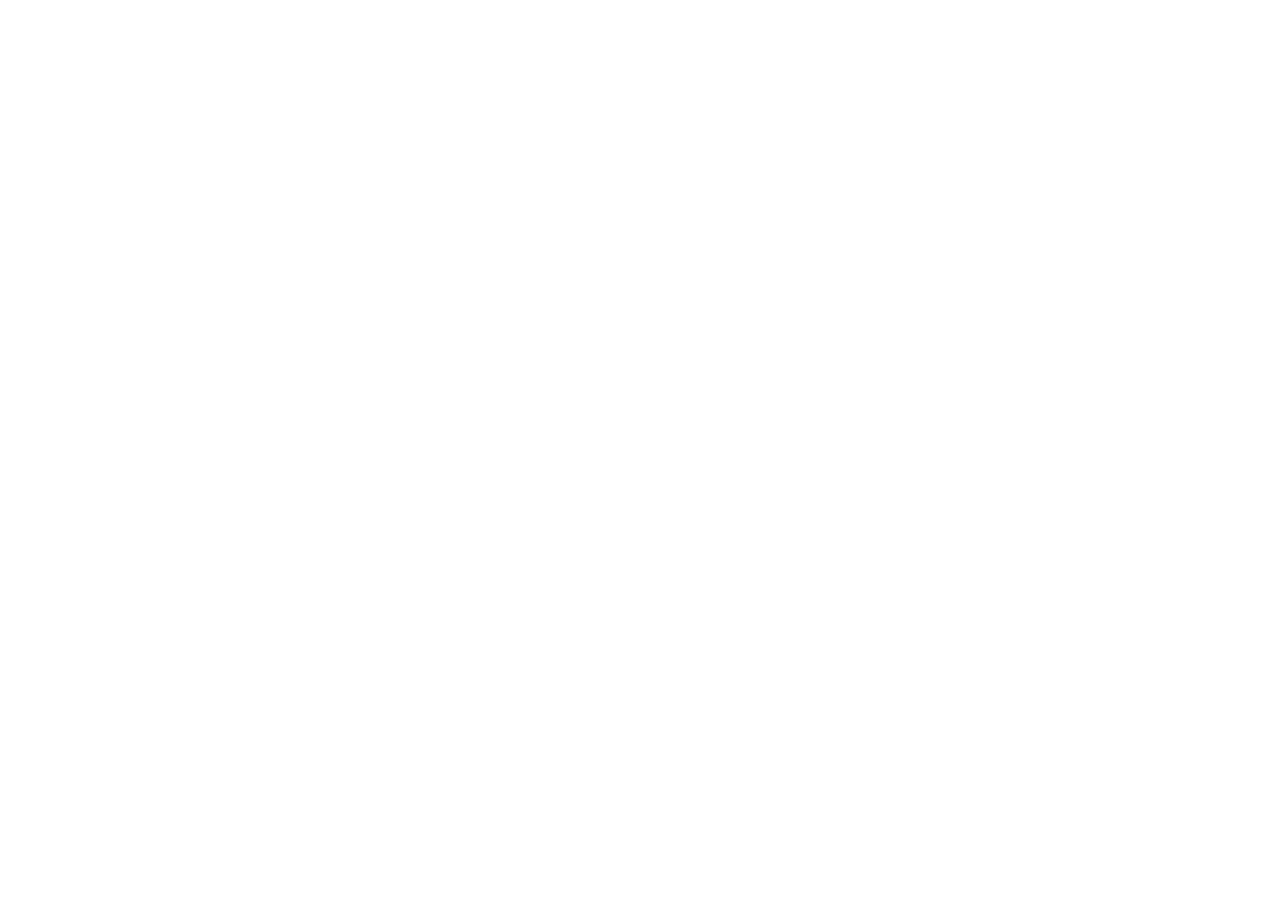
==== index.html @ 38dd838d "primeiro commit" ====
<!DOCTYPE html>
<html lang="pt-br">
<head>
    <meta charset="UTF-8">
    <meta name="viewport" content="width=device-width, initial-scale=1.0">
    <title>COFFEE_SHOP</title>
</head>
<body>
    
</body>
</html>
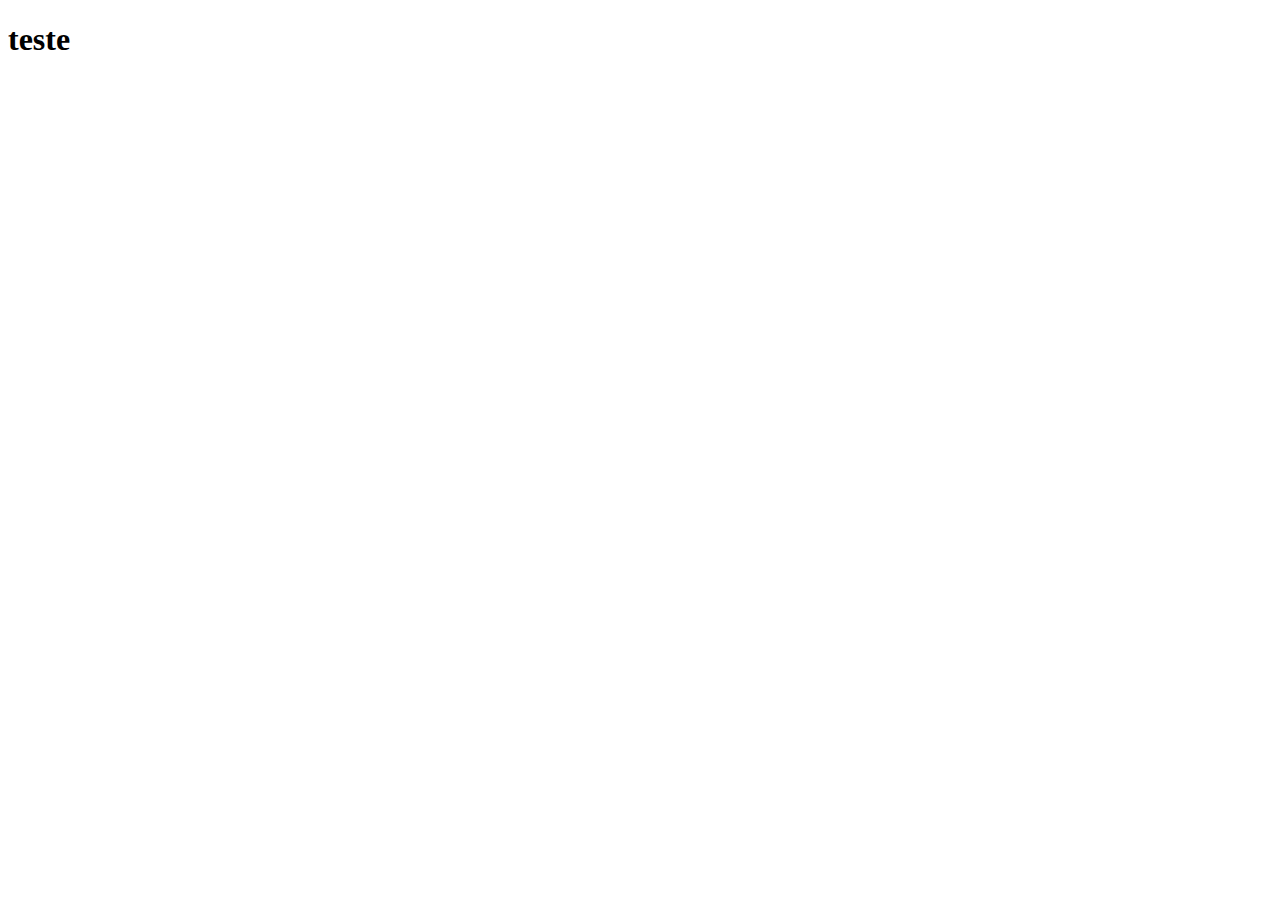
==== commit bbed0dea: "Update index.html" ====
--- a/index.html
+++ b/index.html
@@ -6,6 +6,6 @@
     <title>COFFEE_SHOP</title>
 </head>
 <body>
-    
+    <h1>teste</h1>
 </body>
 </html>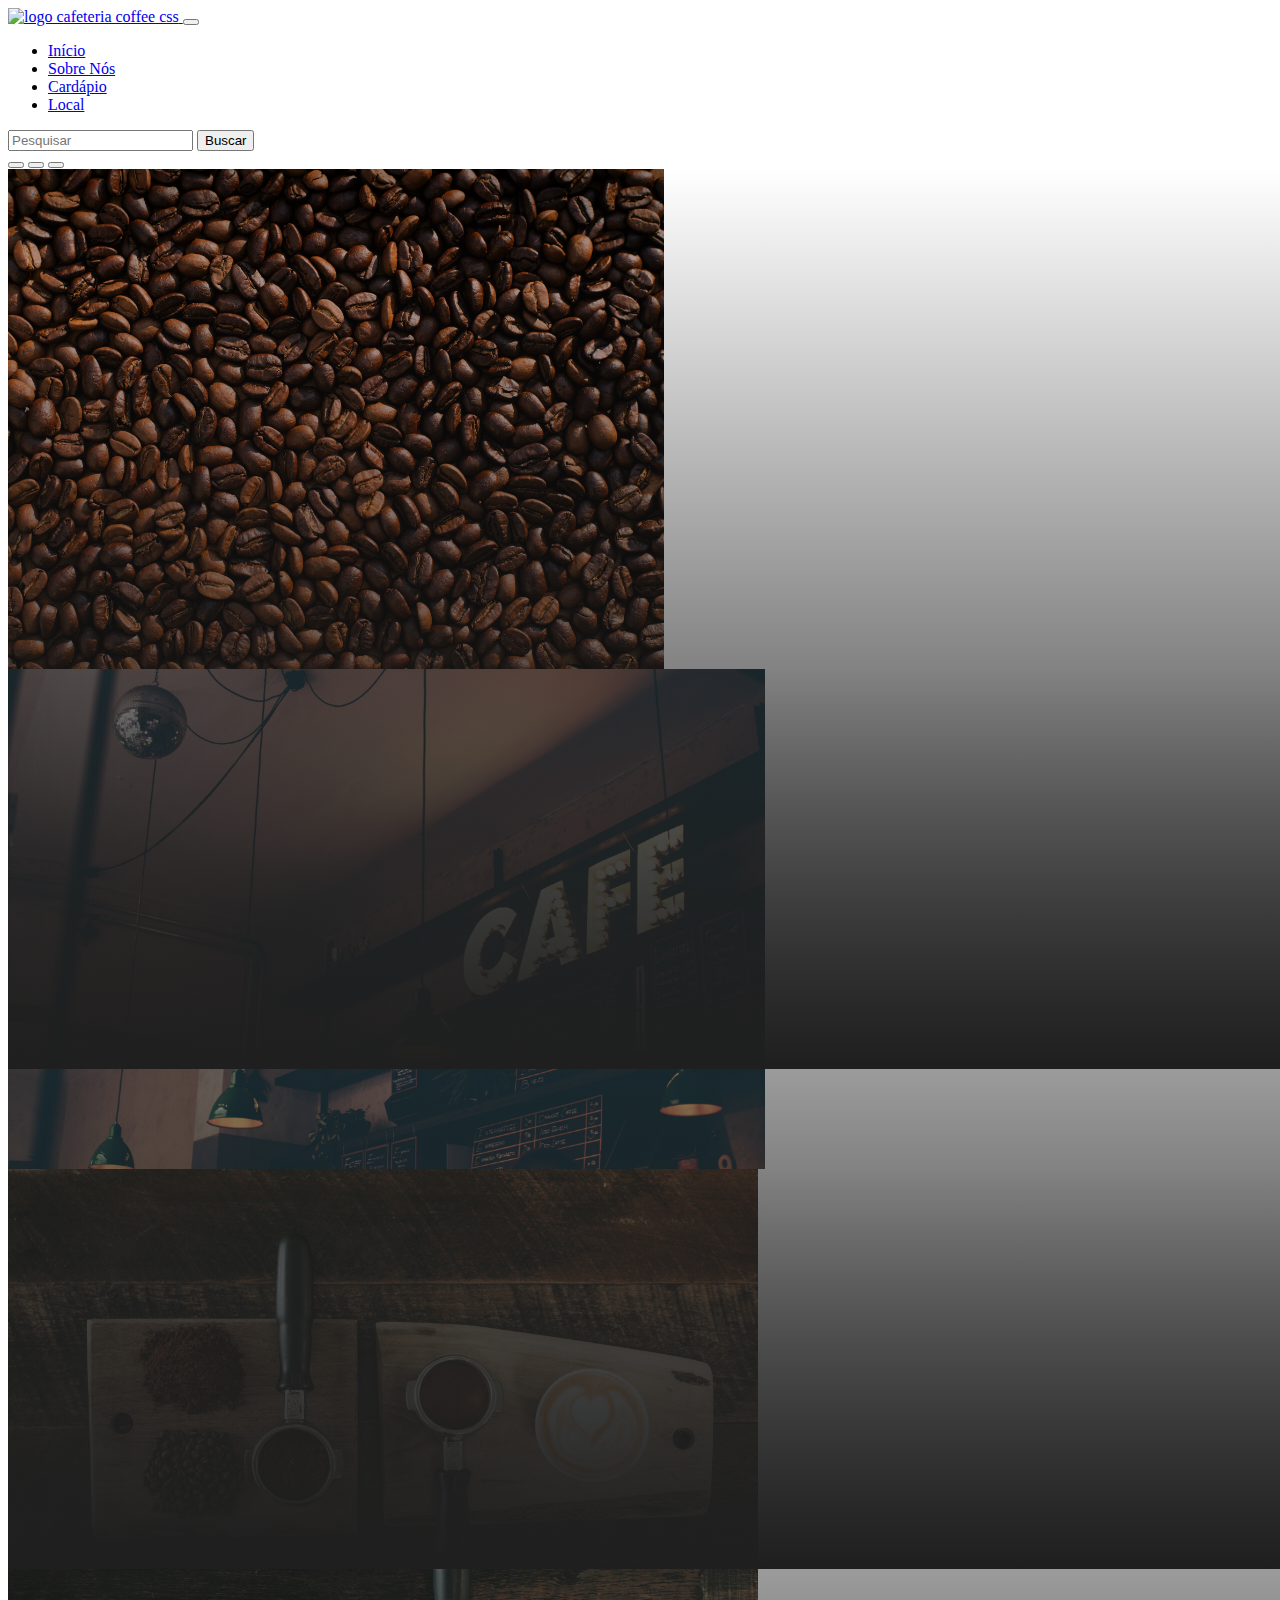
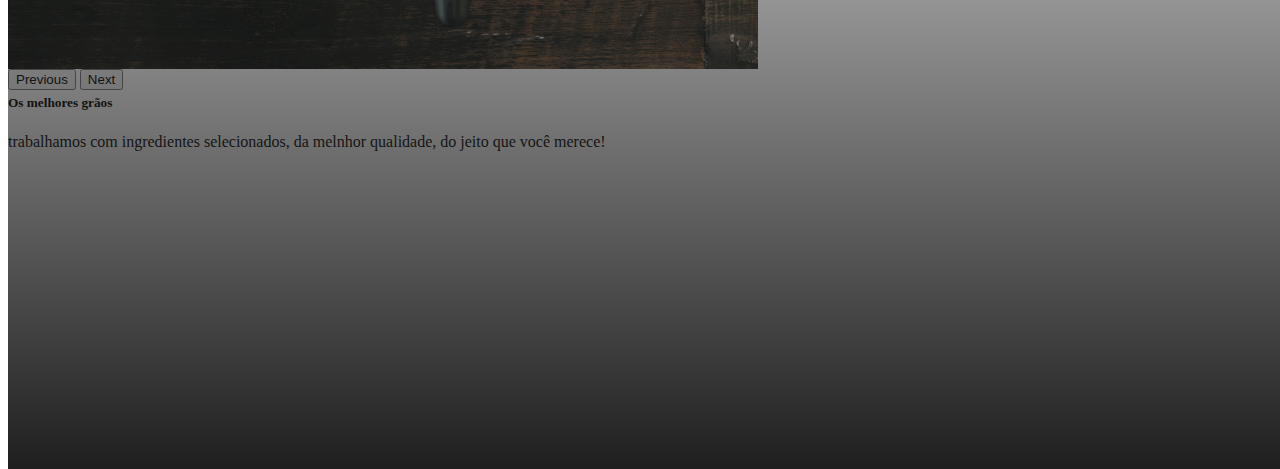
==== commit 29fc6a7d: "carousel add" ====
--- a/index.html
+++ b/index.html
@@ -1,11 +1,85 @@
-<!DOCTYPE html>
-<html lang="pt-br">
-<head>
-    <meta charset="UTF-8">
-    <meta name="viewport" content="width=device-width, initial-scale=1.0">
-    <title>COFFEE_SHOP</title>
-</head>
-<body>
-    <h1>teste</h1>
-</body>
+<!doctype html>
+<html lang="en">
+  <head>
+    <meta charset="utf-8">
+    <meta name="viewport" content="width=device-width, initial-scale=1">
+    <title>Coffee Shop</title>
+    <link href="https://cdn.jsdelivr.net/npm/bootstrap@5.3.2/dist/css/bootstrap.min.css" rel="stylesheet" integrity="sha384-T3c6CoIi6uLrA9TneNEoa7RxnatzjcDSCmG1MXxSR1GAsXEV/Dwwykc2MPK8M2HN" crossorigin="anonymous">
+    <link rel="stylesheet" href="assets/css/style.css">
+  </head>
+  <body>
+    <!--Navbar-->
+    <nav class="navbar navbar-expand-lg bg-body-tertiary ">
+        <div class="container-fluid">
+          <a class="navbar-brand" href="#">
+            <img src="assets/images/logo.png" alt="logo cafeteria coffee css">
+          </a>
+          <button class="navbar-toggler" type="button" data-bs-toggle="collapse" data-bs-target="#navbarSupportedContent" aria-controls="navbarSupportedContent" aria-expanded="false" aria-label="Toggle navigation">
+            <span class="navbar-toggler-icon"></span>
+          </button>
+          <div class="collapse navbar-collapse" id="navbarSupportedContent">
+            <ul class="navbar-nav me-auto mb-2 mb-lg-0">
+              <li class="nav-item">
+                <a class="nav-link active" aria-current="page" href="#">Início</a>
+              </li>
+              <li class="nav-item">
+                <a class="nav-link" href="#about">Sobre Nós</a>
+              </li>
+              <li class="nav-item">
+                <a class="nav-link" href="#menu">Cardápio</a>
+              </li>
+              <li class="nav-item">
+                <a class="nav-link" href="#local">Local</a>
+              </li>
+            </ul>
+            <form class="d-flex" role="search">
+              <input class="form-control me-2" type="search" placeholder="Pesquisar" aria-label="Pesquisar">
+              <button class="btn btn-primary" type="submit">Buscar</button>
+            </form>
+          </div>
+        </div>
+    </nav>
+    <!--carosel-->
+    <div id="carousel-coffee" class="carousel slide">
+      <div class="carousel-indicators">
+        <button type="button" data-bs-target="#carousel-coffee" data-bs-slide-to="0" class="active" aria-current="true" aria-label="Slide 1"></button>
+        <button type="button" data-bs-target="#carousel-coffee" data-bs-slide-to="1" aria-label="Slide 2"></button>
+        <button type="button" data-bs-target="#carousel-coffee" data-bs-slide-to="2" aria-label="Slide 3"></button>
+      </div>
+      <div class="carousel-inner">
+        <div class="carousel-item active">
+          <img src="assets/images/coffee.jpg" class="d-block w-100" alt="imagem mostra grãos torrados de café">
+          <div class="carousel-caption d-none d-md-block">
+            <h5>A melhor experiência gastronômica de café</h5>
+            <p>Você vai experenciar os melhores cafés do Brasil de mundo</p>
+          </div>
+        </div>
+        <div class="carousel-item">
+          <img src="assets/images/coffeeShop.jpg" class="d-block w-100" alt="Imagem mostra uma cafeteria">
+          <div class="carousel-caption d-none d-md-block">
+            <h5>Um ambiente pensado para você e sua família</h5>
+            <p>Nosso restaurante foi pensado para te fornecer um ambiente confortável, tranquilo e leve.</p>
+          </div>
+        </div>
+        <div class="carousel-item">
+          <img src="assets/images/coffeegrao.jpg" class="d-block w-100" alt="Imagem mostra grão de café e pó de café">
+          <div class="carousel-caption d-none d-md-block">
+            <h5>Os melhores grãos</h5>
+            <p>trabalhamos com ingredientes selecionados, da melnhor qualidade, do jeito que você merece!</p>
+          </div>
+        </div>
+      </div>
+      <button class="carousel-control-prev" type="button" data-bs-target="#carousel-coffee" data-bs-slide="prev">
+        <span class="carousel-control-prev-icon" aria-hidden="true"></span>
+        <span class="visually-hidden">Previous</span>
+      </button>
+      <button class="carousel-control-next" type="button" data-bs-target="#carousel-coffee" data-bs-slide="next">
+        <span class="carousel-control-next-icon" aria-hidden="true"></span>
+        <span class="visually-hidden">Next</span>
+      </button>
+    </div>
+
+
+    <script src="https://cdn.jsdelivr.net/npm/bootstrap@5.3.2/dist/js/bootstrap.bundle.min.js" integrity="sha384-C6RzsynM9kWDrMNeT87bh95OGNyZPhcTNXj1NW7RuBCsyN/o0jlpcV8Qyq46cDfL" crossorigin="anonymous"></script>
+  </body>
 </html>--- a/assets/css/style.css
+++ b/assets/css/style.css
@@ -0,0 +1,28 @@
+.btn{
+    --bs-btn-bg:#198754;
+    --bs-btn-border-color:#146c43;
+    --bs-btn-hover-bg:#146c43;
+    --bs-btn-hover-border-color:#146c43;
+    --bs-btn-active-bg: #0c5734;
+}
+
+.navbar-brand img{
+    width: 50px;
+}
+/*Tamanho do carousel */
+.carousel-item{
+    height:500px;
+}
+.carousel-item img{
+    height:100%;
+    object-fit: cover;
+    object-position: center;
+
+}
+.carousel-item::before {
+    content: "";
+    width: 100%;
+    height: 100%;
+    background:linear-gradient(transparent, rgb(31, 31, 31));
+    position: absolute;
+}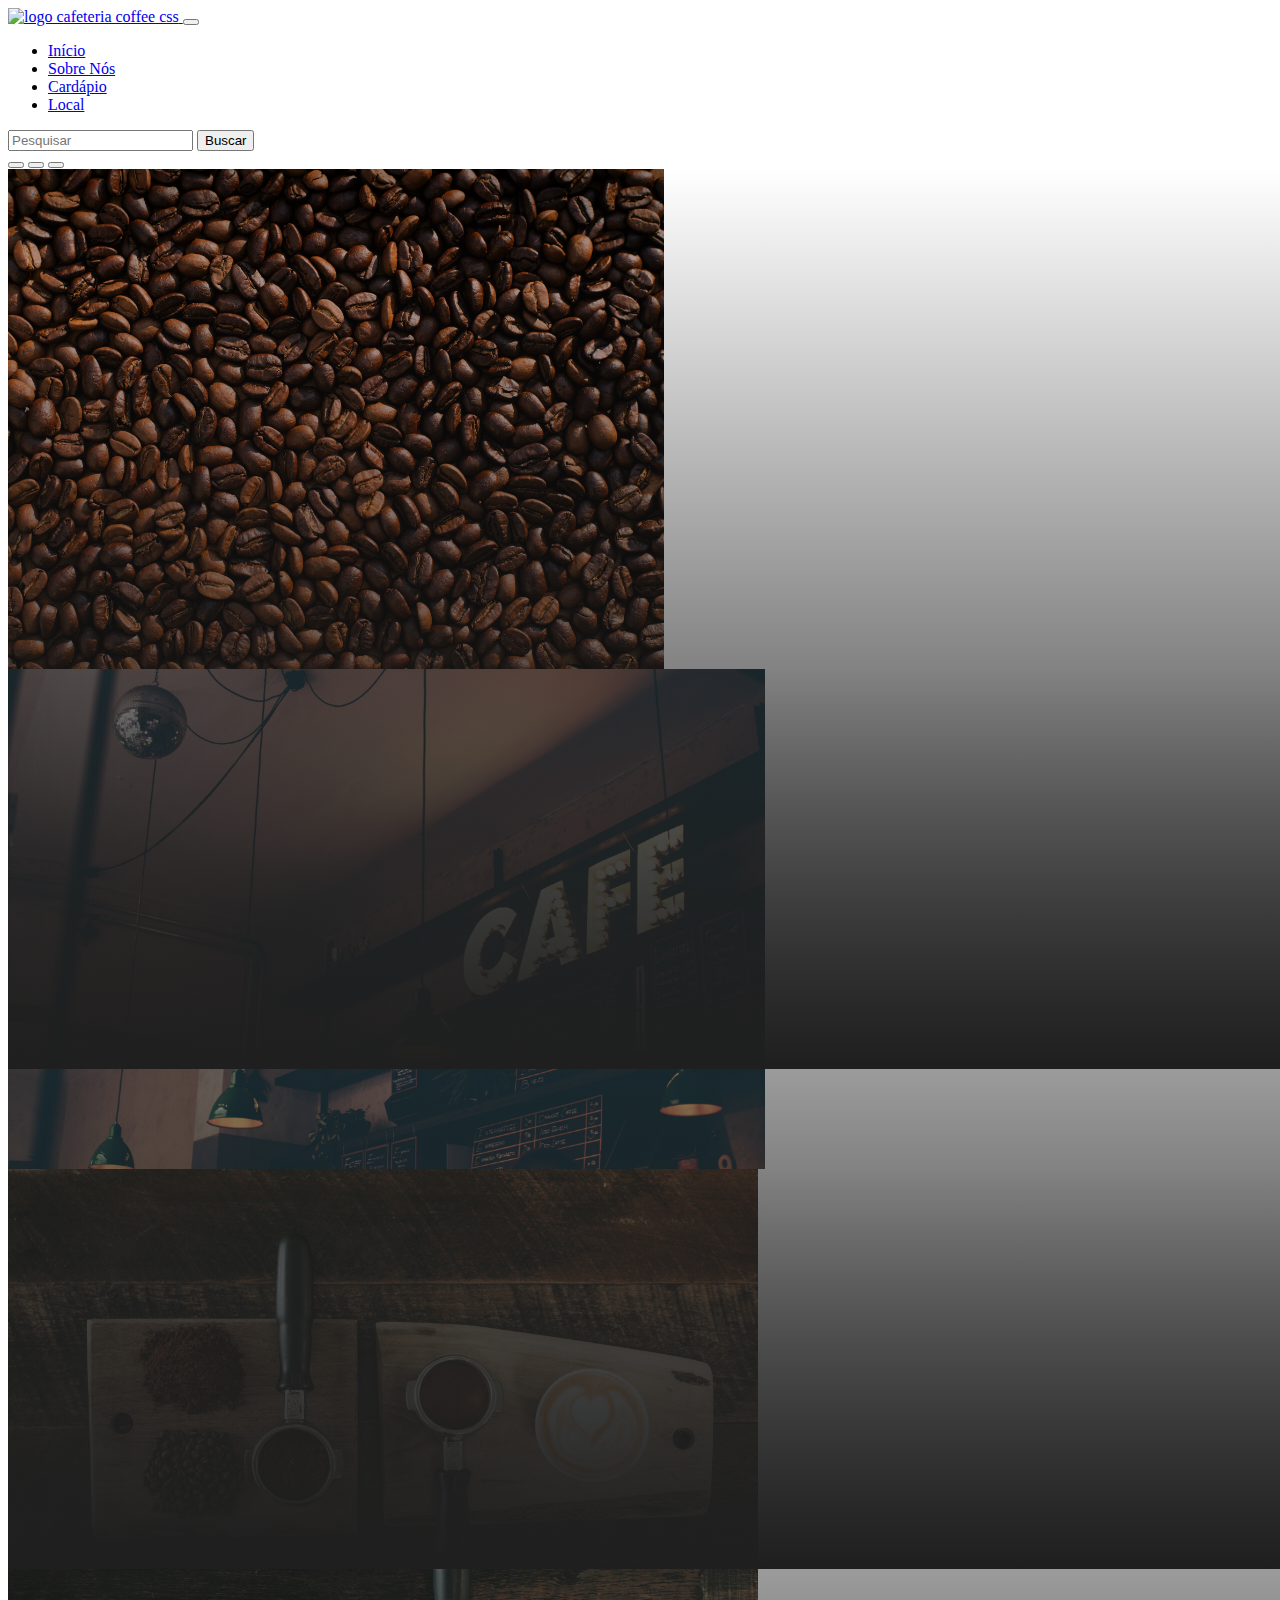
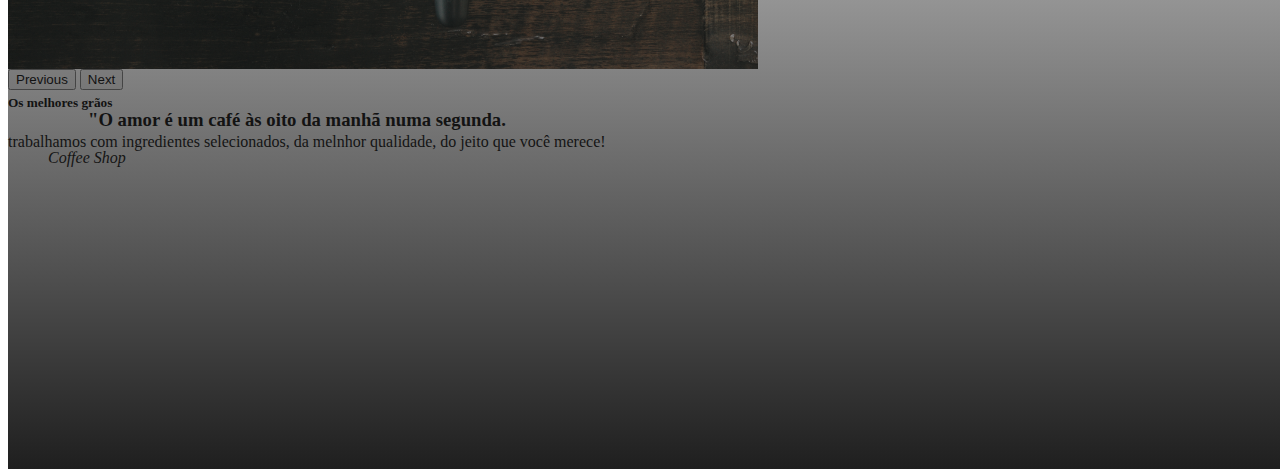
==== commit 787324bc: "bloquote" ====
--- a/index.html
+++ b/index.html
@@ -79,6 +79,17 @@
       </button>
     </div>
 
+    <!--quote-->
+    <figure>
+      <blockquote class="blockquote">
+        <h3 class="fw-lighter text-center fst-italic mt-5">
+          "O amor é um café às oito da manhã numa segunda.</h3>
+      </blockquote>
+      <figcaption class="blockquote-footer text-center">
+        <cite title="Source Title">Coffee Shop</cite>
+      </figcaption>
+    </figure>
+
 
     <script src="https://cdn.jsdelivr.net/npm/bootstrap@5.3.2/dist/js/bootstrap.bundle.min.js" integrity="sha384-C6RzsynM9kWDrMNeT87bh95OGNyZPhcTNXj1NW7RuBCsyN/o0jlpcV8Qyq46cDfL" crossorigin="anonymous"></script>
   </body>
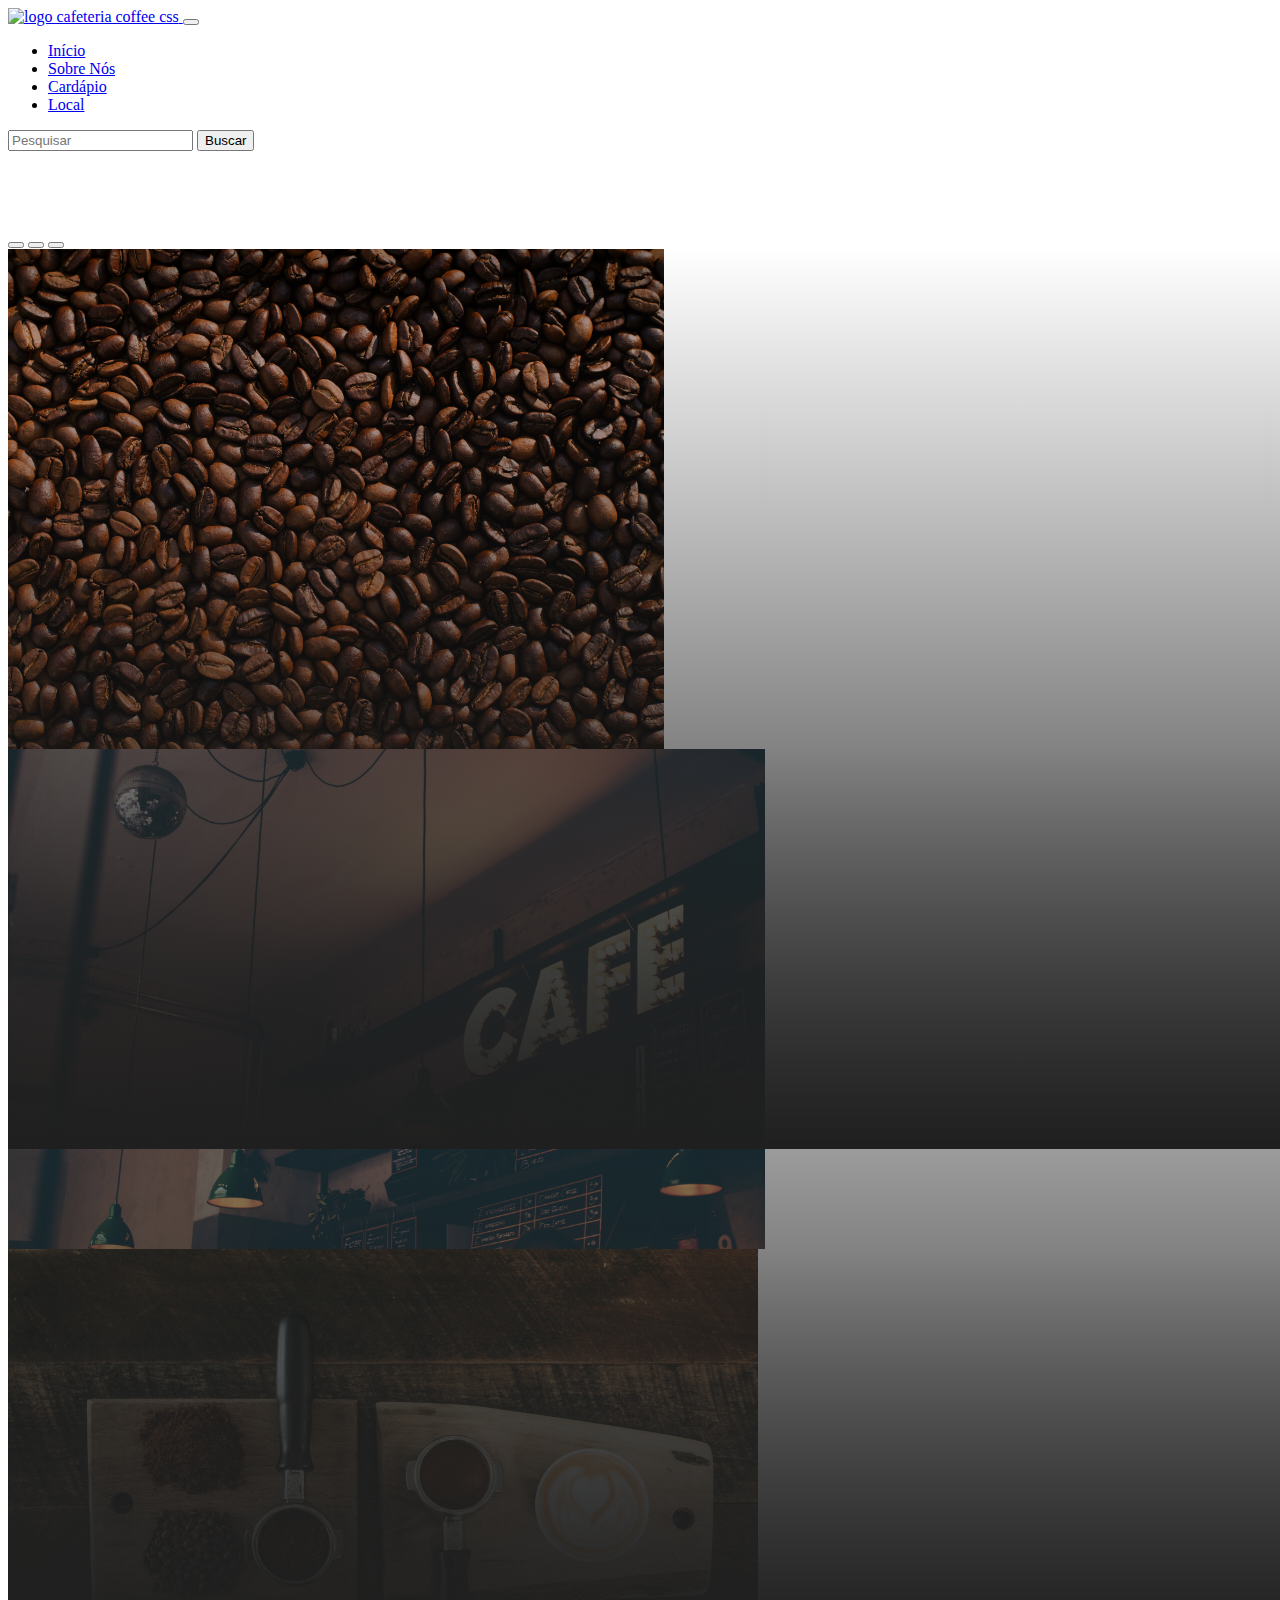
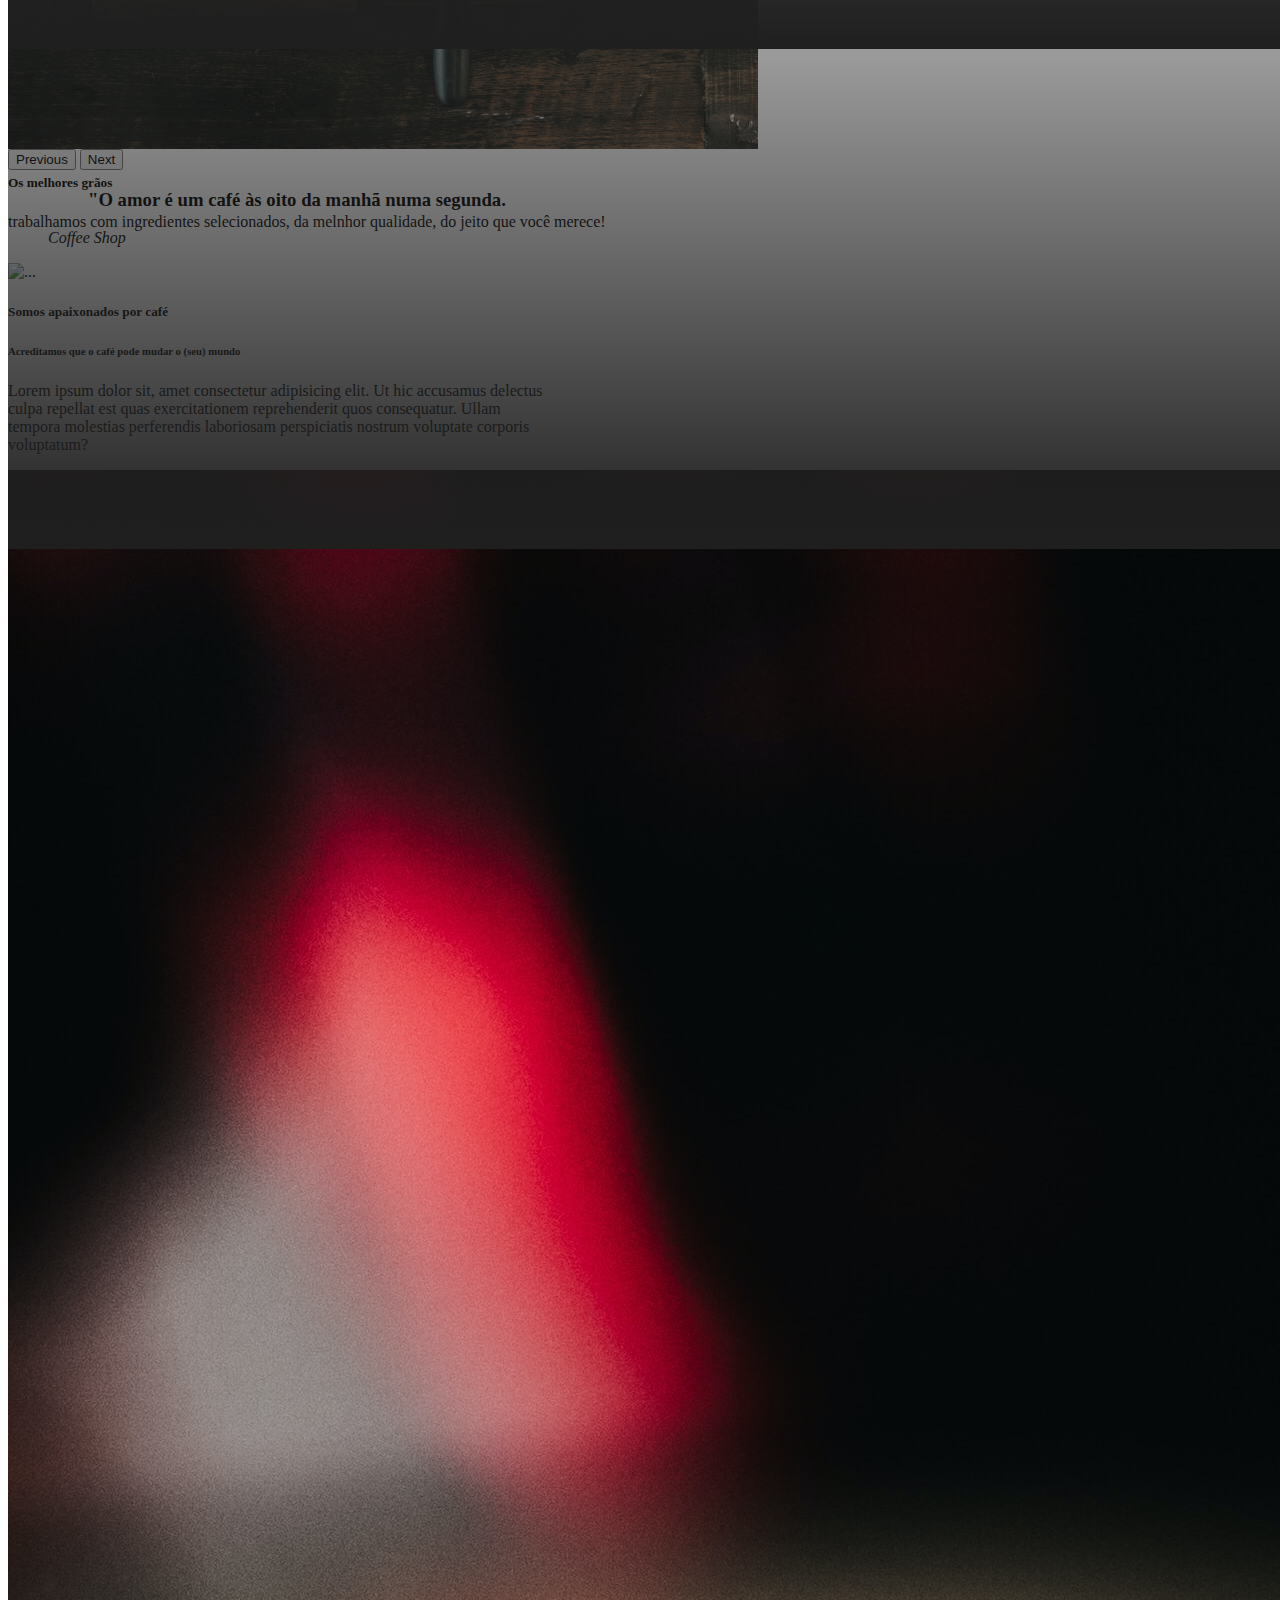
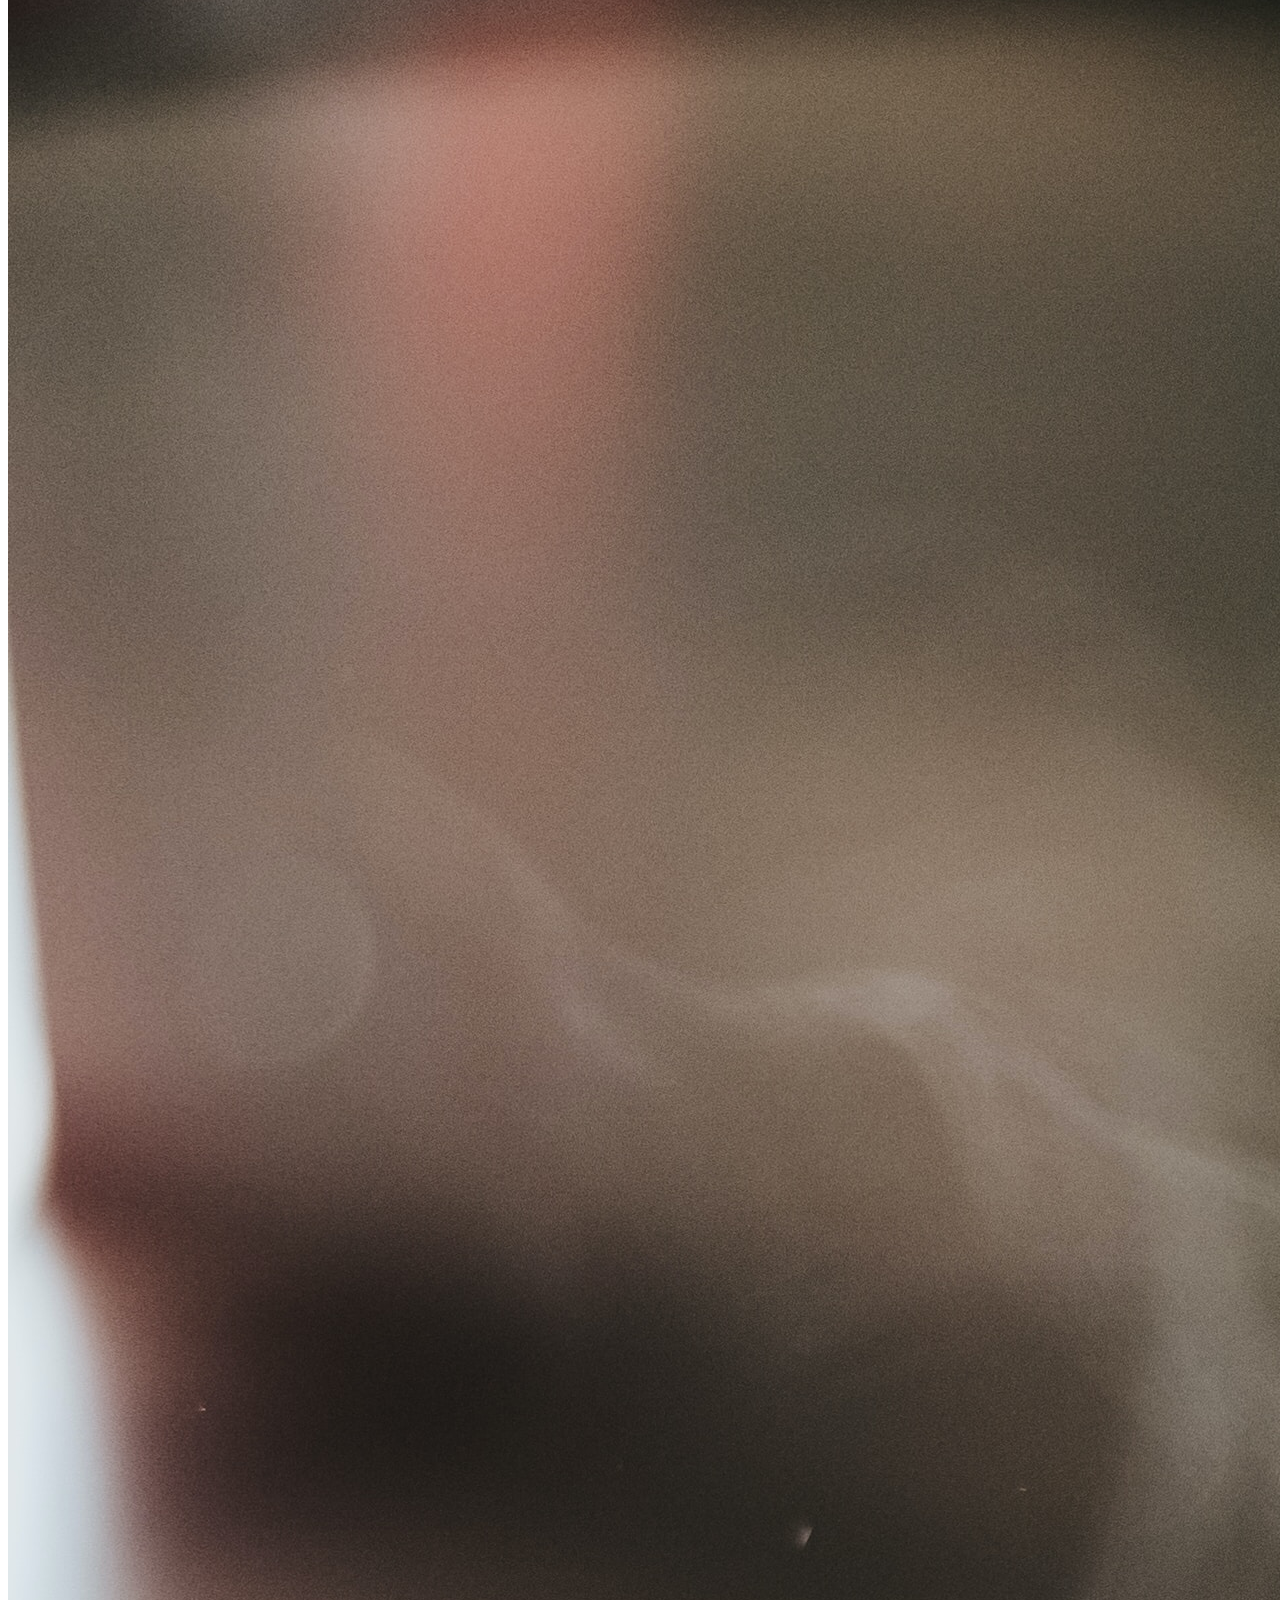
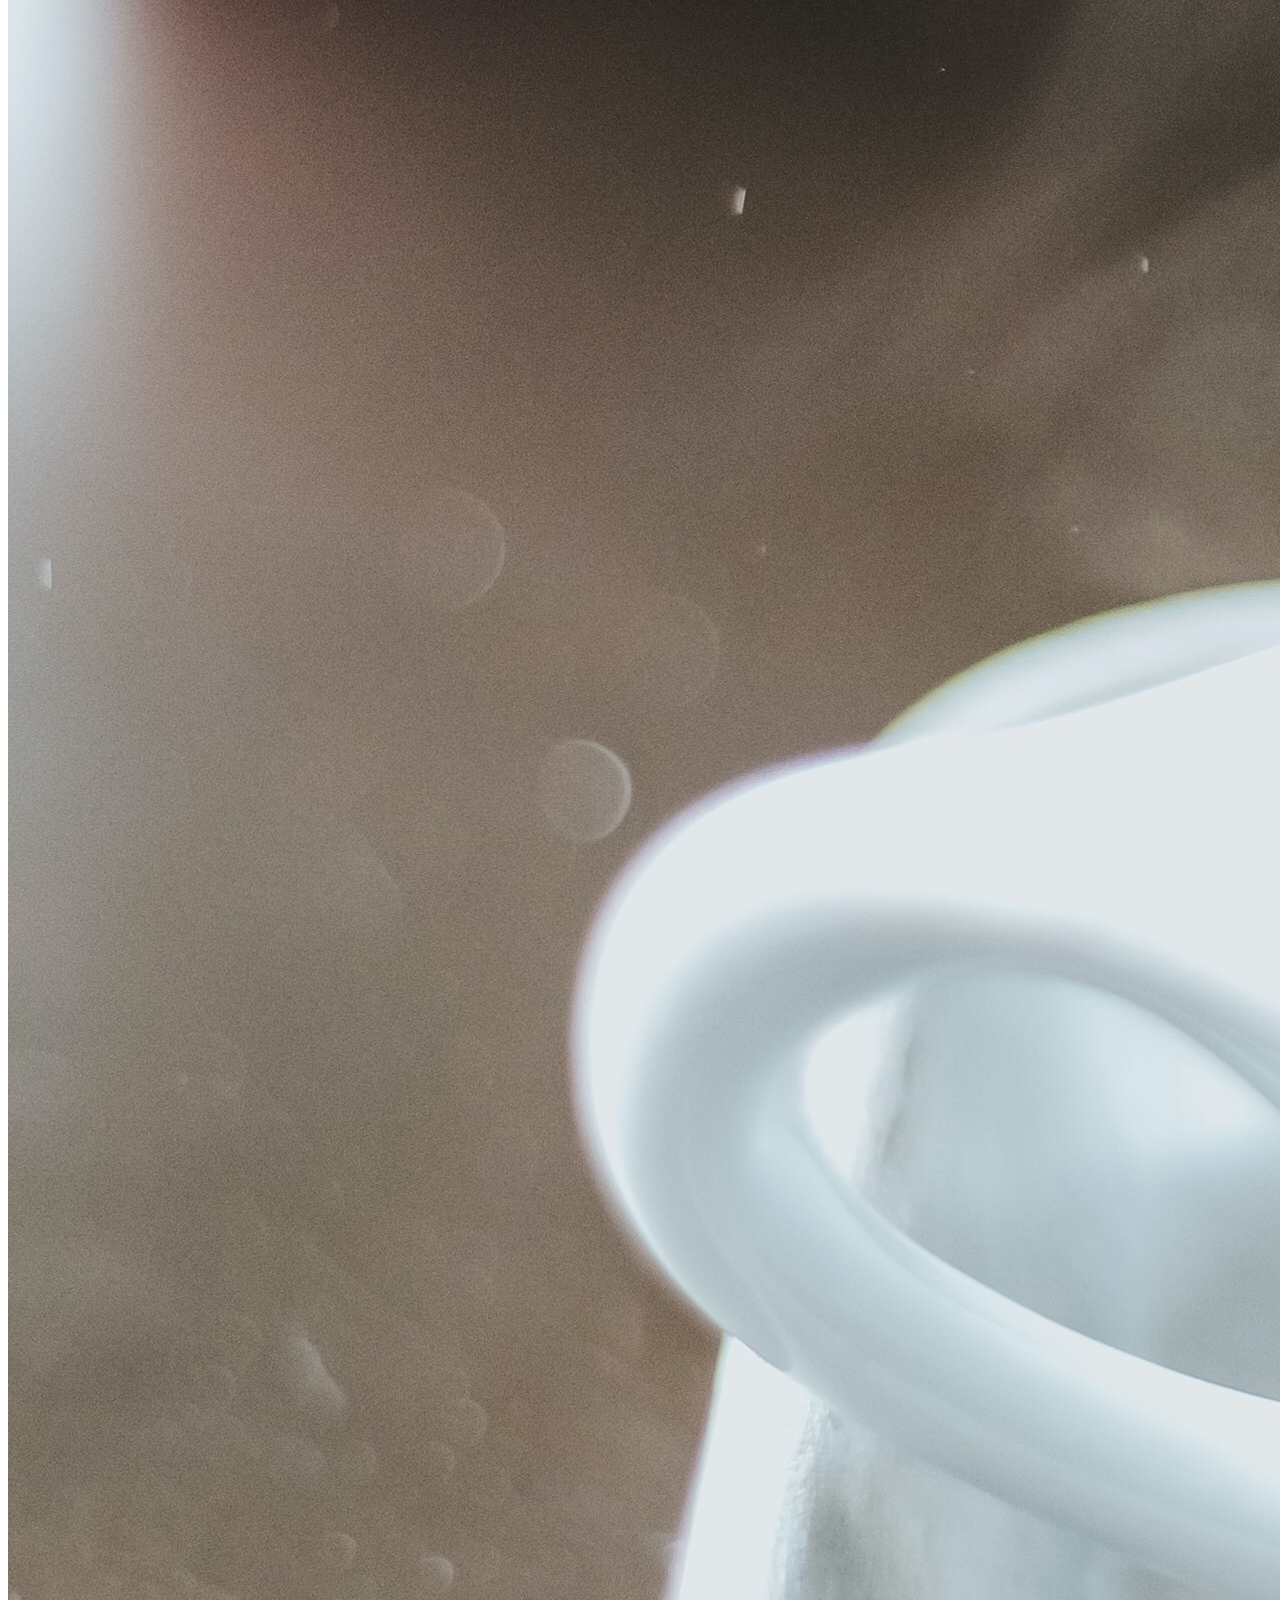
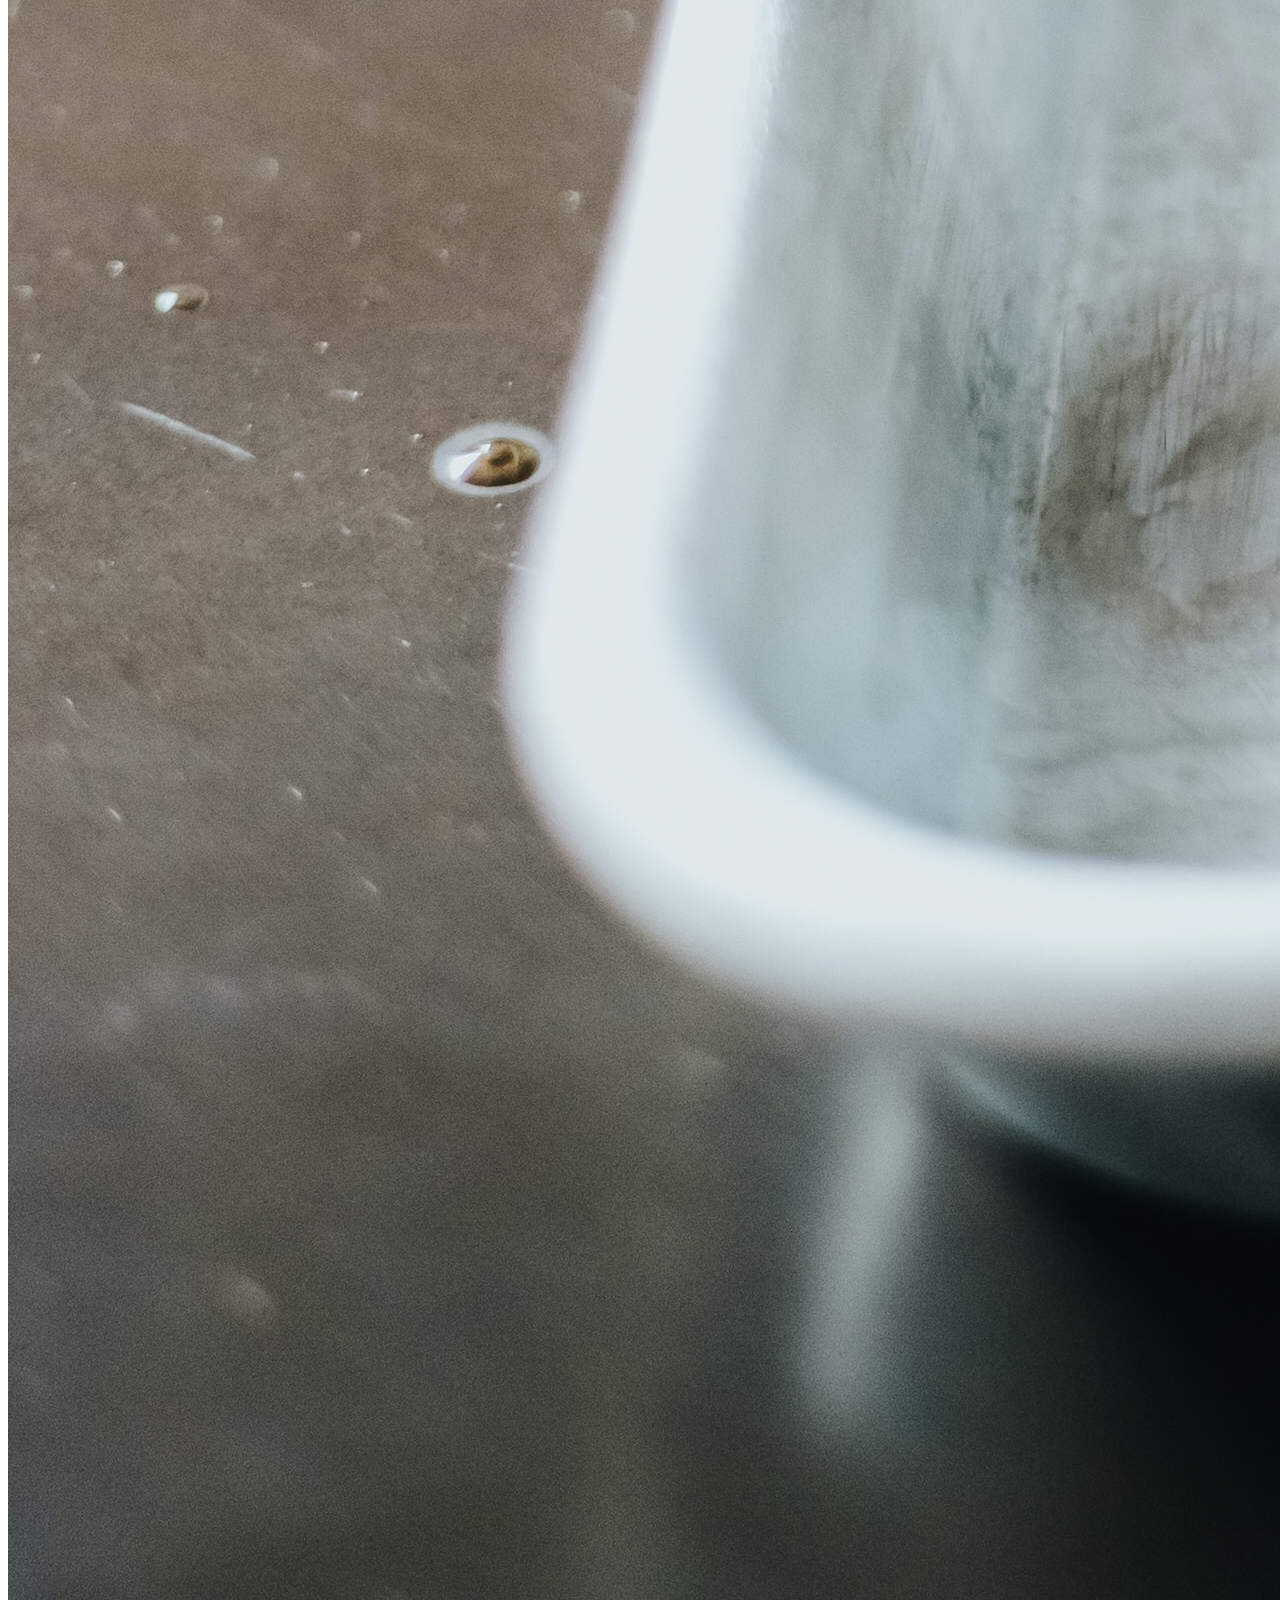
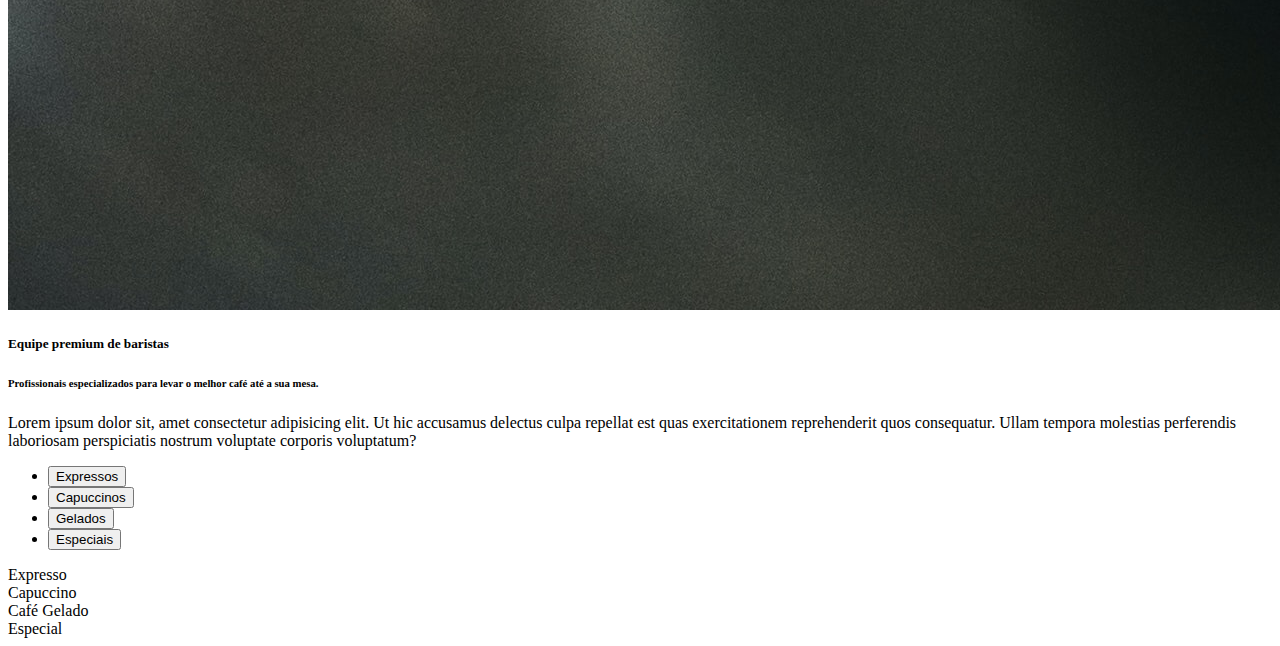
==== commit 2c643795: "tabs" ====
--- a/index.html
+++ b/index.html
@@ -1,48 +1,54 @@
 <!doctype html>
 <html lang="en">
-  <head>
-    <meta charset="utf-8">
-    <meta name="viewport" content="width=device-width, initial-scale=1">
-    <title>Coffee Shop</title>
-    <link href="https://cdn.jsdelivr.net/npm/bootstrap@5.3.2/dist/css/bootstrap.min.css" rel="stylesheet" integrity="sha384-T3c6CoIi6uLrA9TneNEoa7RxnatzjcDSCmG1MXxSR1GAsXEV/Dwwykc2MPK8M2HN" crossorigin="anonymous">
-    <link rel="stylesheet" href="assets/css/style.css">
-  </head>
-  <body>
-    <!--Navbar-->
-    <nav class="navbar navbar-expand-lg bg-body-tertiary ">
-        <div class="container-fluid">
-          <a class="navbar-brand" href="#">
-            <img src="assets/images/logo.png" alt="logo cafeteria coffee css">
-          </a>
-          <button class="navbar-toggler" type="button" data-bs-toggle="collapse" data-bs-target="#navbarSupportedContent" aria-controls="navbarSupportedContent" aria-expanded="false" aria-label="Toggle navigation">
-            <span class="navbar-toggler-icon"></span>
-          </button>
-          <div class="collapse navbar-collapse" id="navbarSupportedContent">
-            <ul class="navbar-nav me-auto mb-2 mb-lg-0">
-              <li class="nav-item">
-                <a class="nav-link active" aria-current="page" href="#">Início</a>
-              </li>
-              <li class="nav-item">
-                <a class="nav-link" href="#about">Sobre Nós</a>
-              </li>
-              <li class="nav-item">
-                <a class="nav-link" href="#menu">Cardápio</a>
-              </li>
-              <li class="nav-item">
-                <a class="nav-link" href="#local">Local</a>
-              </li>
-            </ul>
-            <form class="d-flex" role="search">
-              <input class="form-control me-2" type="search" placeholder="Pesquisar" aria-label="Pesquisar">
-              <button class="btn btn-primary" type="submit">Buscar</button>
-            </form>
-          </div>
-        </div>
-    </nav>
+
+<head>
+  <meta charset="utf-8">
+  <meta name="viewport" content="width=device-width, initial-scale=1">
+  <title>Coffee Shop</title>
+  <link href="https://cdn.jsdelivr.net/npm/bootstrap@5.3.2/dist/css/bootstrap.min.css" rel="stylesheet"
+    integrity="sha384-T3c6CoIi6uLrA9TneNEoa7RxnatzjcDSCmG1MXxSR1GAsXEV/Dwwykc2MPK8M2HN" crossorigin="anonymous">
+  <link rel="stylesheet" href="assets/css/style.css">
+</head>
+
+<body>
+  <!--Navbar-->
+  <nav class="navbar navbar-expand-lg bg-body-tertiary fixed-top">
+    <div class="container-fluid">
+      <a class="navbar-brand" href="#">
+        <img src="assets/images/logo.png" alt="logo cafeteria coffee css">
+      </a>
+      <button class="navbar-toggler" type="button" data-bs-toggle="collapse" data-bs-target="#navbarSupportedContent"
+        aria-controls="navbarSupportedContent" aria-expanded="false" aria-label="Toggle navigation">
+        <span class="navbar-toggler-icon"></span>
+      </button>
+      <div class="collapse navbar-collapse" id="navbarSupportedContent">
+        <ul class="navbar-nav me-auto mb-2 mb-lg-0">
+          <li class="nav-item">
+            <a class="nav-link active" aria-current="page" href="#">Início</a>
+          </li>
+          <li class="nav-item">
+            <a class="nav-link" href="#about">Sobre Nós</a>
+          </li>
+          <li class="nav-item">
+            <a class="nav-link" href="#menu">Cardápio</a>
+          </li>
+          <li class="nav-item">
+            <a class="nav-link" href="#local">Local</a>
+          </li>
+        </ul>
+        <form class="d-flex" role="search">
+          <input class="form-control me-2" type="search" placeholder="Pesquisar" aria-label="Pesquisar">
+          <button class="btn btn-primary" type="submit">Buscar</button>
+        </form>
+      </div>
+    </div>
+  </nav>
+  <main>
     <!--carosel-->
-    <div id="carousel-coffee" class="carousel slide">
+    <header id="carousel-coffee" class="carousel slide">
       <div class="carousel-indicators">
-        <button type="button" data-bs-target="#carousel-coffee" data-bs-slide-to="0" class="active" aria-current="true" aria-label="Slide 1"></button>
+        <button type="button" data-bs-target="#carousel-coffee" data-bs-slide-to="0" class="active" aria-current="true"
+          aria-label="Slide 1"></button>
         <button type="button" data-bs-target="#carousel-coffee" data-bs-slide-to="1" aria-label="Slide 2"></button>
         <button type="button" data-bs-target="#carousel-coffee" data-bs-slide-to="2" aria-label="Slide 3"></button>
       </div>
@@ -77,8 +83,7 @@
         <span class="carousel-control-next-icon" aria-hidden="true"></span>
         <span class="visually-hidden">Next</span>
       </button>
-    </div>
-
+    </header>
     <!--quote-->
     <figure>
       <blockquote class="blockquote">
@@ -89,8 +94,92 @@
         <cite title="Source Title">Coffee Shop</cite>
       </figcaption>
     </figure>
+    <!--About cards-->
+    <section id="about" class="container mt-5">
+      <div class="row">
+        <div class="col-lg-6 col-md-12 ">
+          <div class="card mb-3" style="max-width: 540px;">
+            <div class="row g-0">
+              <div class="col-md-4">
+                <img src="assets/images/cafeCard.jpg" class="img-fluid rounded-start" alt="...">
+              </div>
+              <div class="col-md-8">
+                <div class="card-body">
+                  <h5 class="card-title">Somos apaixonados por café</h5>
+                  <h6 class="card-subtitle text-muted mb-3">Acreditamos que o café pode mudar o (seu) mundo</h6>
+                  <p class="card-text">Lorem ipsum dolor sit, amet consectetur adipisicing elit. Ut hic accusamus
+                    delectus
+                    culpa repellat est quas exercitationem reprehenderit quos consequatur. Ullam tempora molestias
+                    perferendis laboriosam perspiciatis nostrum voluptate corporis voluptatum?</p>
+                </div>
+              </div>
+            </div>
+          </div>
+        </div>
+        <div class="col-lg-6 col-md-12">
+          <div class="card mb-3">
+            <div class="row g-0">
+              <div class="col-md-4">
+                <img src="assets/images/cafeCard2.jpg" class="img-fluid rounded-start" alt="...">
+              </div>
+              <div class="col-md-8">
+                <div class="card-body">
+                  <h5 class="card-title">Equipe premium de baristas</h5>
+                  <h6 class="card-subtitle text-muted mb-3">Profissionais especializados para levar o melhor café até a
+                    sua mesa.</h6>
+                  <p class="card-text">Lorem ipsum dolor sit, amet consectetur adipisicing elit. Ut hic accusamus
+                    delectus culpa repellat est quas exercitationem reprehenderit quos consequatur. Ullam tempora
+                    molestias perferendis laboriosam perspiciatis nostrum voluptate corporis voluptatum?
+                  </p>
+                </div>
+              </div>
+            </div>
+          </div>
+        </div>
+      </div>
+    </section>
+
+    <!--Menu-->
+    <section id="menu" class="container mt-5 mb-5">
+      <ul class="nav nav-tabs" id="myTab" role="tablist">
+        <li class="nav-item" role="presentation">
+          <button class="nav-link active" id="espresso-tab" data-bs-toggle="tab" data-bs-target="#espresso-tab-pane"
+            type="button" role="tab" aria-controls="espresso-tab-pane" aria-selected="true">Expressos</button>
+        </li>
+        <li class="nav-item" role="presentation">
+          <button class="nav-link" id="cappuccino" data-bs-toggle="tab" data-bs-target="#cappuccino-pane" type="button"
+            role="tab" aria-controls="cappuccino-pane" aria-selected="false">Capuccinos</button>
+        </li>
+        <li class="nav-item" role="presentation">
+          <button class="nav-link" id="iced-coffee-tab" data-bs-toggle="tab" data-bs-target="#iced-coffee-tab-pane"
+            type="button" role="tab" aria-controls="iced-coffee-tab-pane" aria-selected="false">Gelados</button>
+        </li>
+        <li class="nav-item" role="presentation">
+          <button class="nav-link" id="special-coffee-tab" data-bs-toggle="tab"
+            data-bs-target="#special-coffee-tab-pane" type="button" role="tab" aria-controls="special-coffee-tab-pane"
+            aria-selected="false">Especiais</button>
+        </li>
+      </ul>
+      <div class="tab-content" id="myTabContent">
+        <div class="tab-pane fade show active" id="espresso-tab-pane" role="tabpanel" aria-labelledby="espresso-tab"
+          tabindex="0">Expresso</div>
+        <div class="tab-pane fade" id="cappuccino-pane" role="tabpanel" aria-labelledby="cappuccino" tabindex="0">Capuccino
+        </div>
+        <div class="tab-pane fade" id="iced-coffee-tab-pane" role="tabpanel" aria-labelledby="iced-coffee-tab"
+          tabindex="0">Café Gelado
+        </div>
+        <div class="tab-pane fade" id="special-coffee-tab-pane" role="tabpanel" aria-labelledby="special-coffee-tab"
+          tabindex="0">Especial
+        </div>
 
 
-    <script src="https://cdn.jsdelivr.net/npm/bootstrap@5.3.2/dist/js/bootstrap.bundle.min.js" integrity="sha384-C6RzsynM9kWDrMNeT87bh95OGNyZPhcTNXj1NW7RuBCsyN/o0jlpcV8Qyq46cDfL" crossorigin="anonymous"></script>
-  </body>
+      </div>
+    </section>
+  </main>
+
+  <script src="https://cdn.jsdelivr.net/npm/bootstrap@5.3.2/dist/js/bootstrap.bundle.min.js"
+    integrity="sha384-C6RzsynM9kWDrMNeT87bh95OGNyZPhcTNXj1NW7RuBCsyN/o0jlpcV8Qyq46cDfL"
+    crossorigin="anonymous"></script>
+</body>
+
 </html>--- a/assets/css/style.css
+++ b/assets/css/style.css
@@ -25,4 +25,7 @@
     height: 100%;
     background:linear-gradient(transparent, rgb(31, 31, 31));
     position: absolute;
+}
+main{
+    margin-top: 5rem;
 }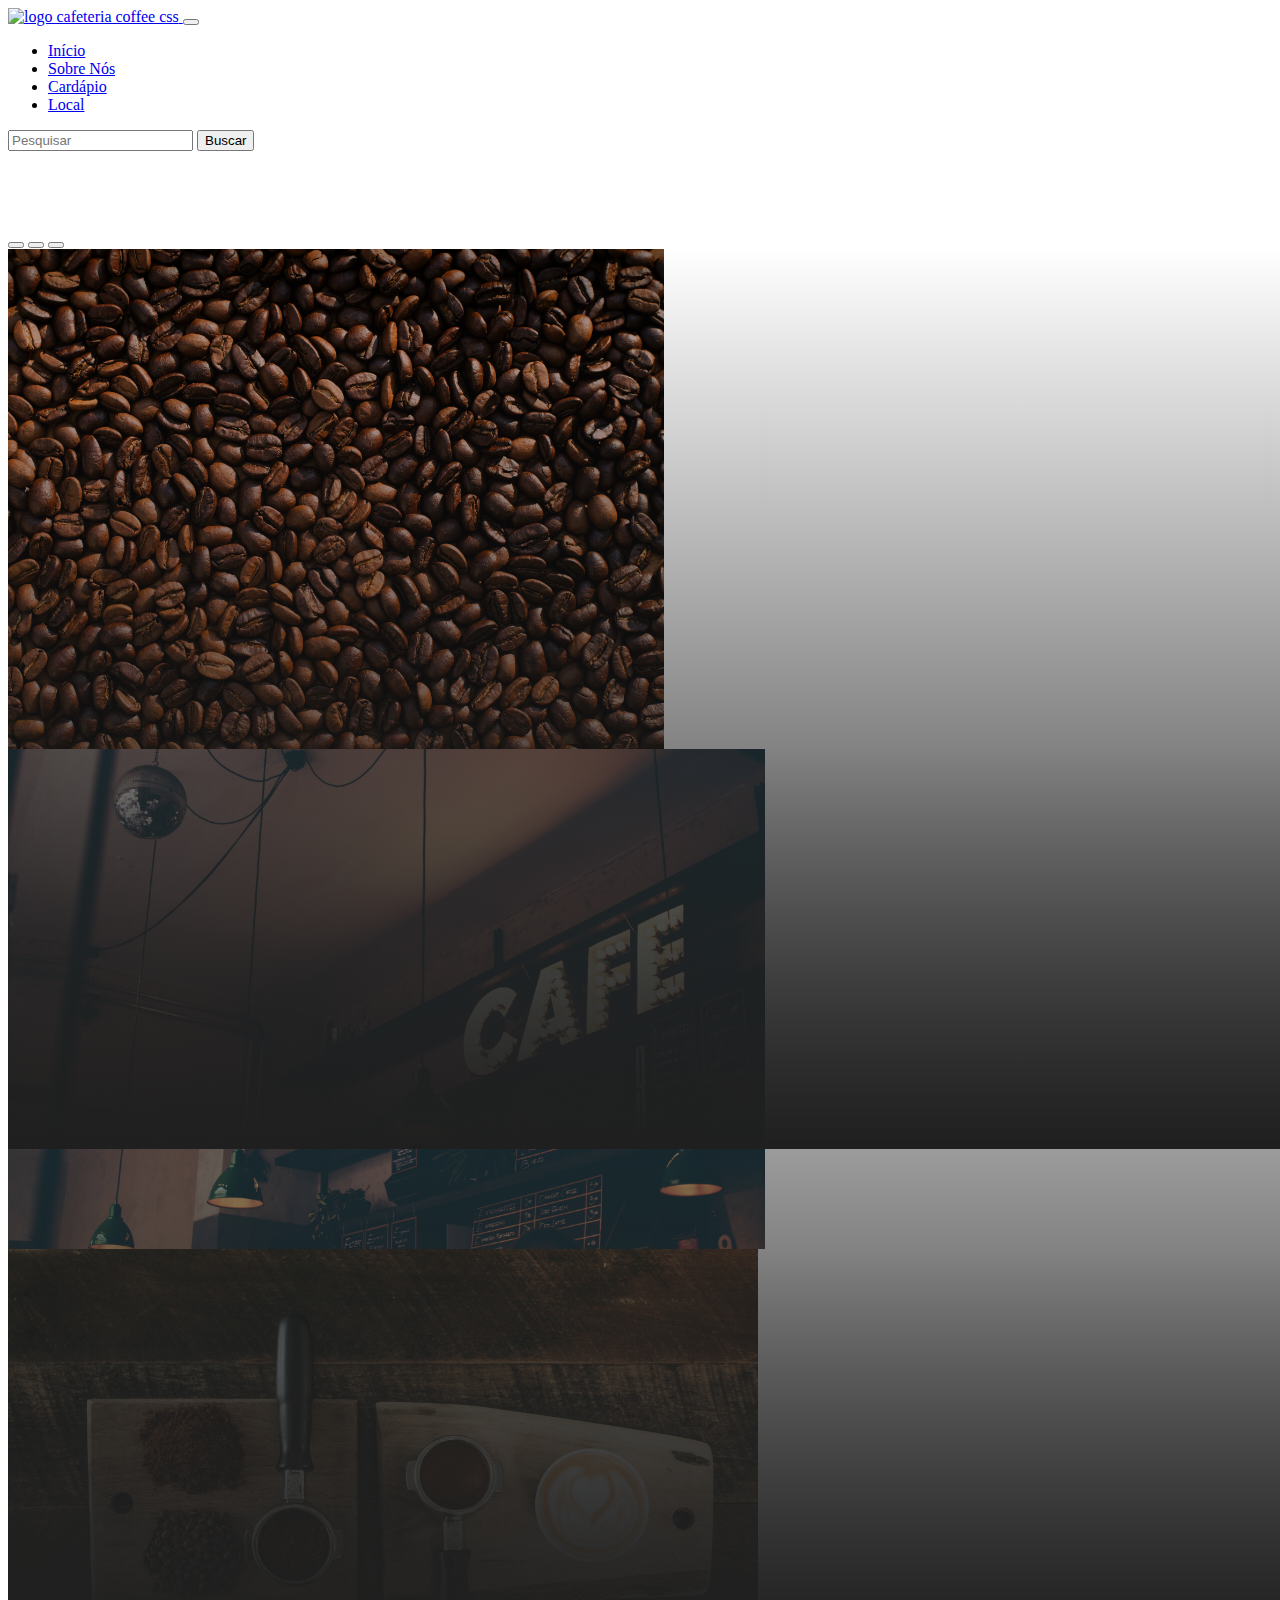
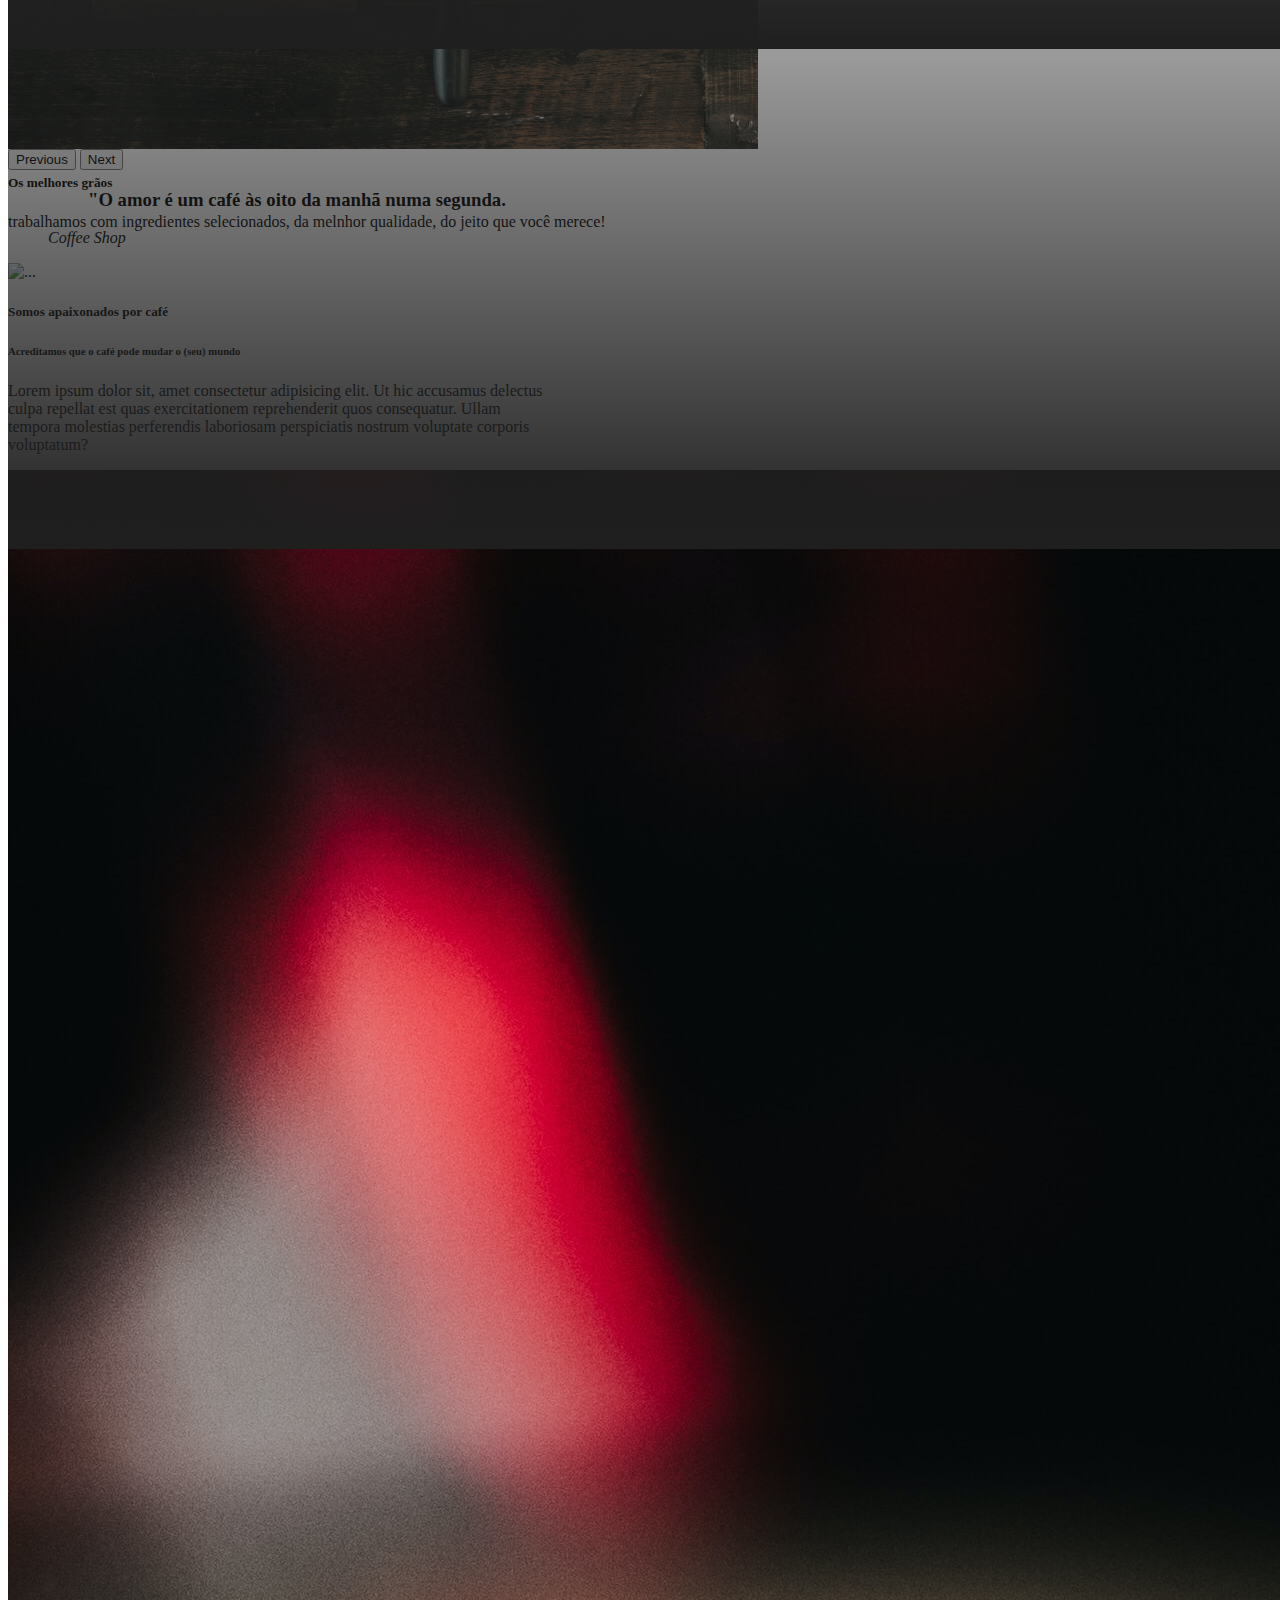
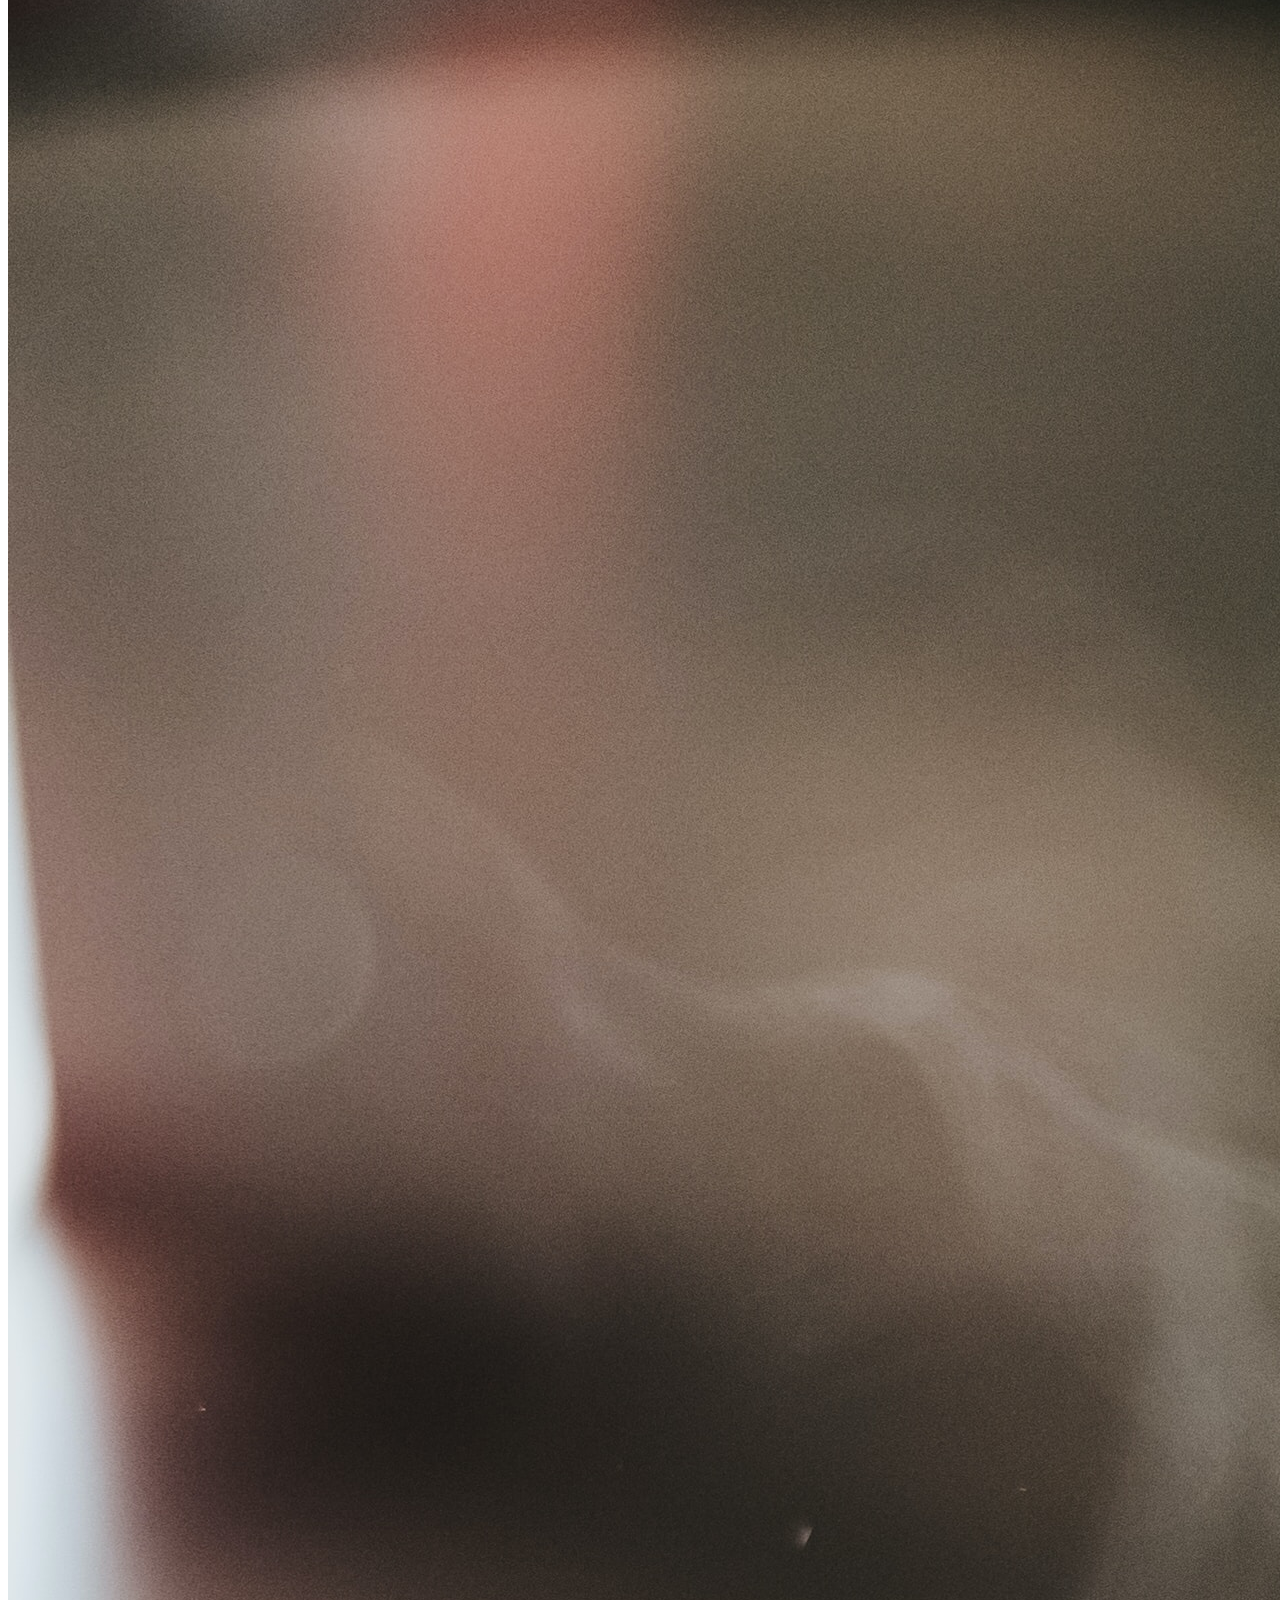
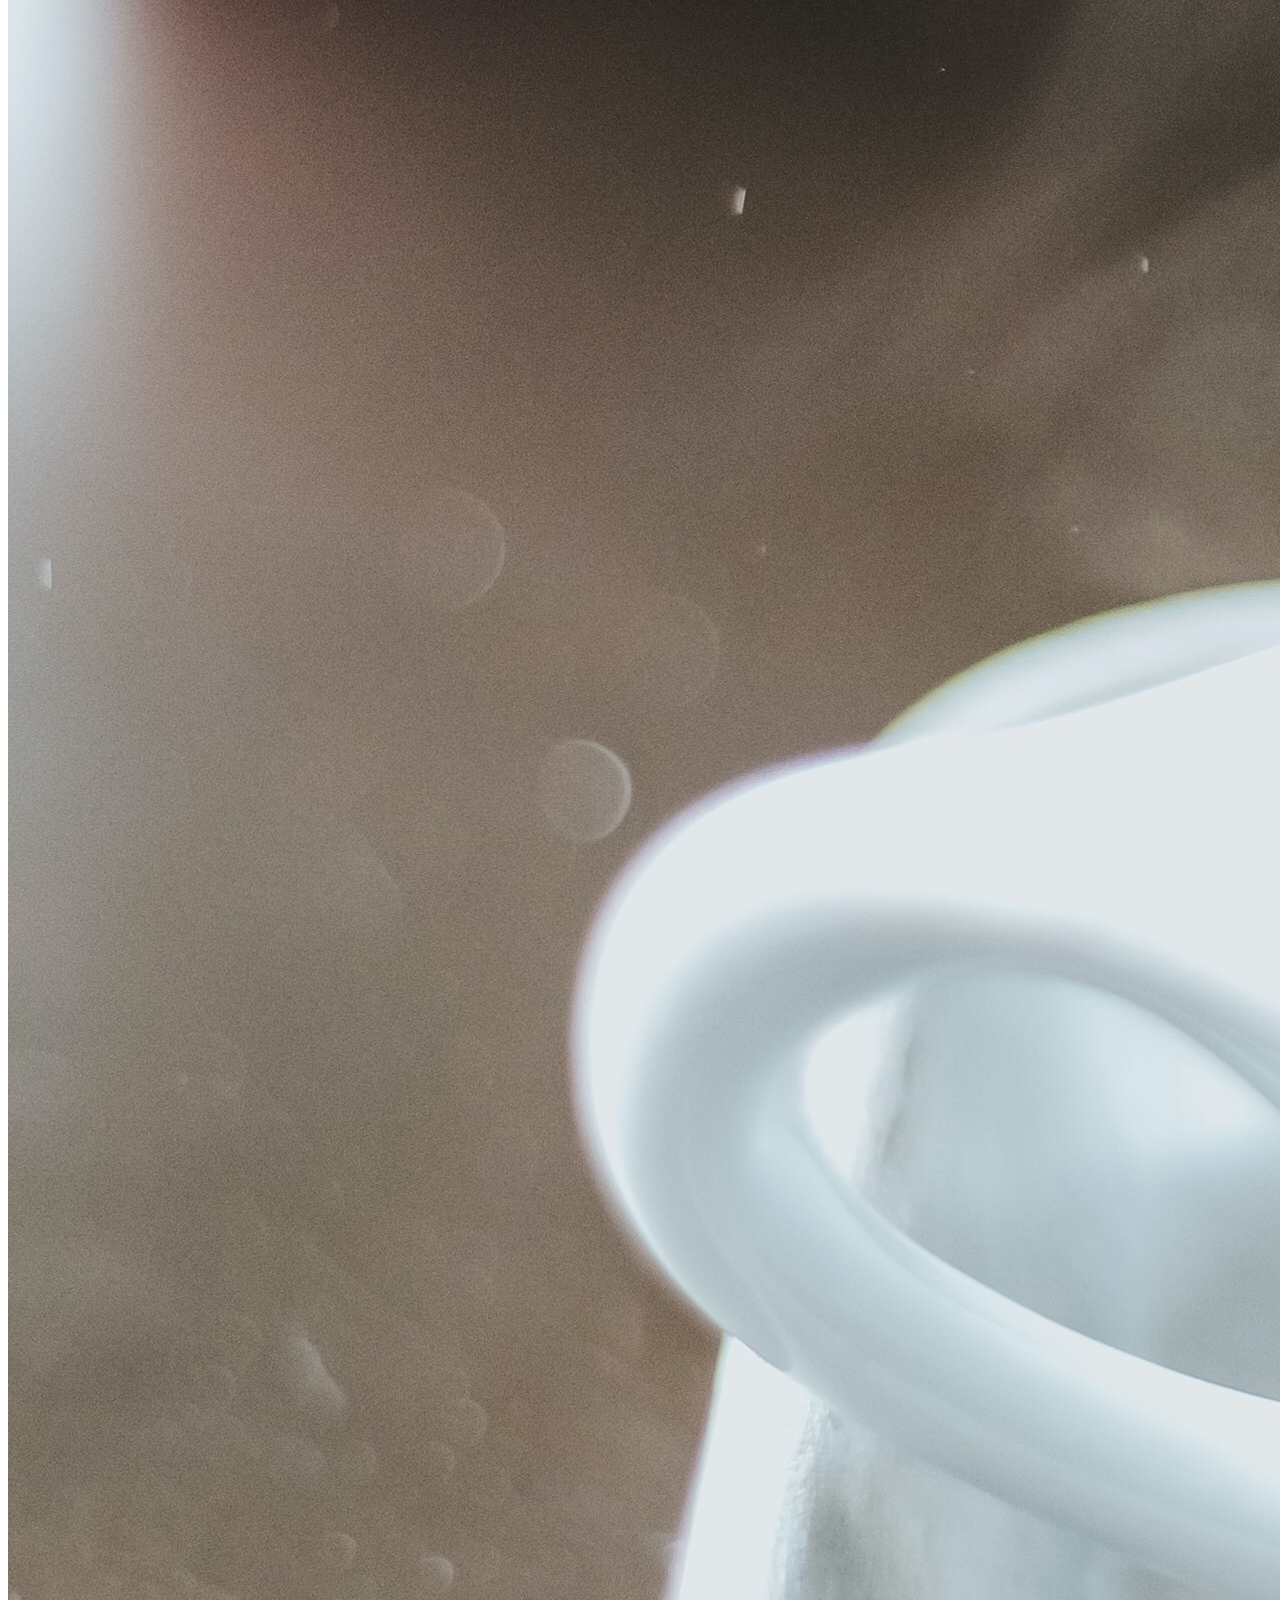
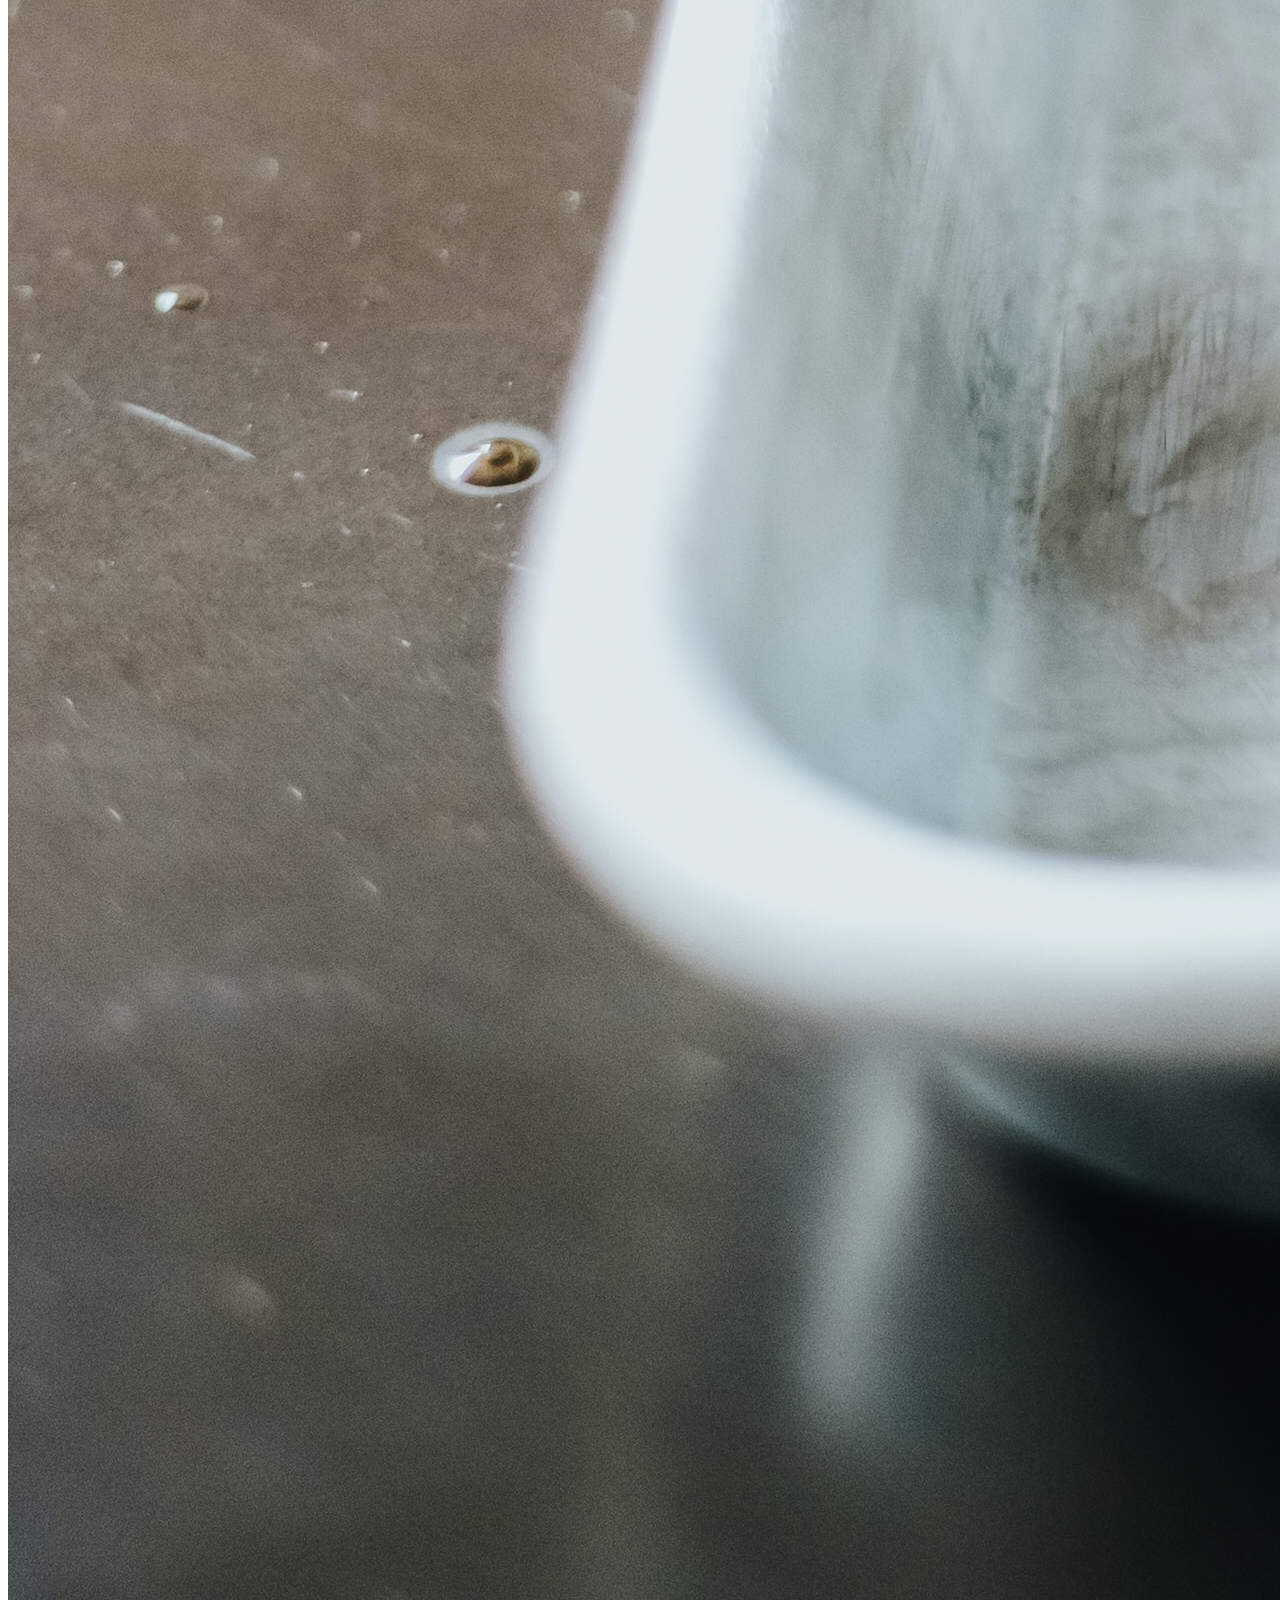
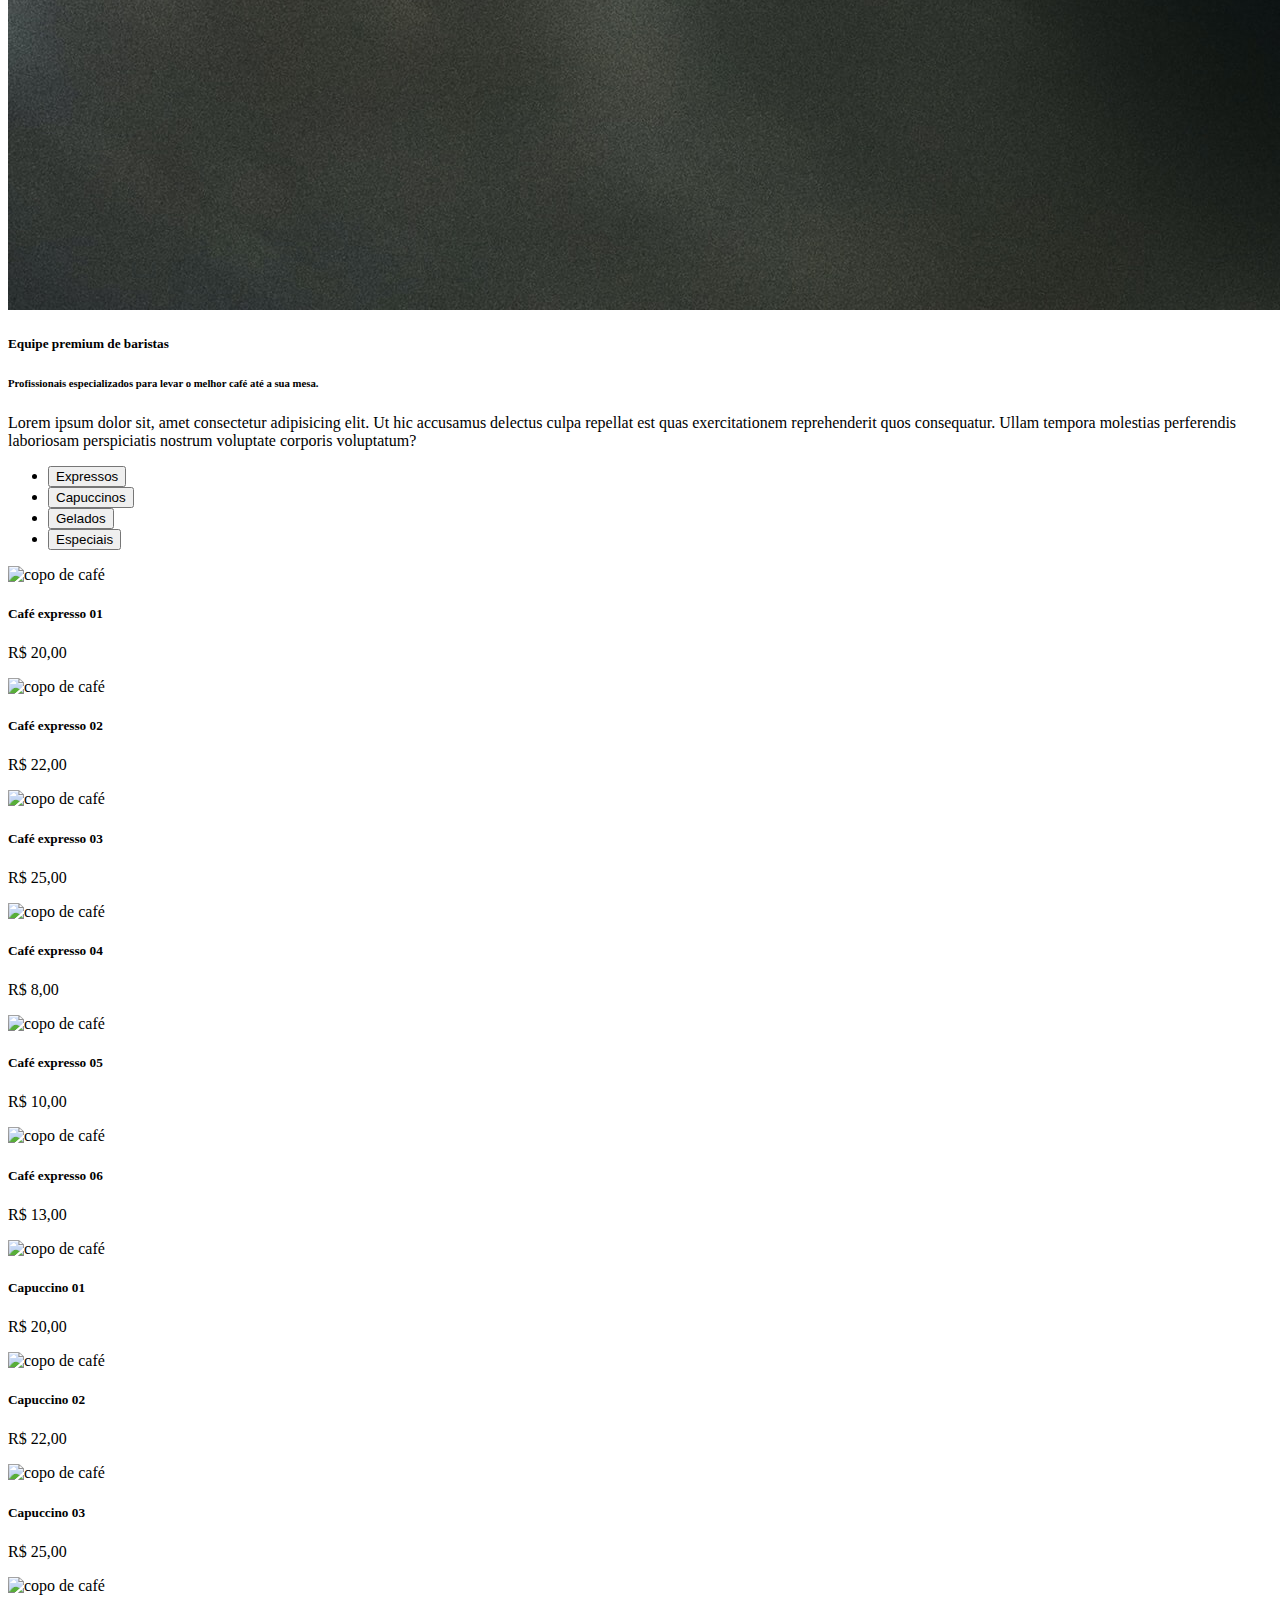
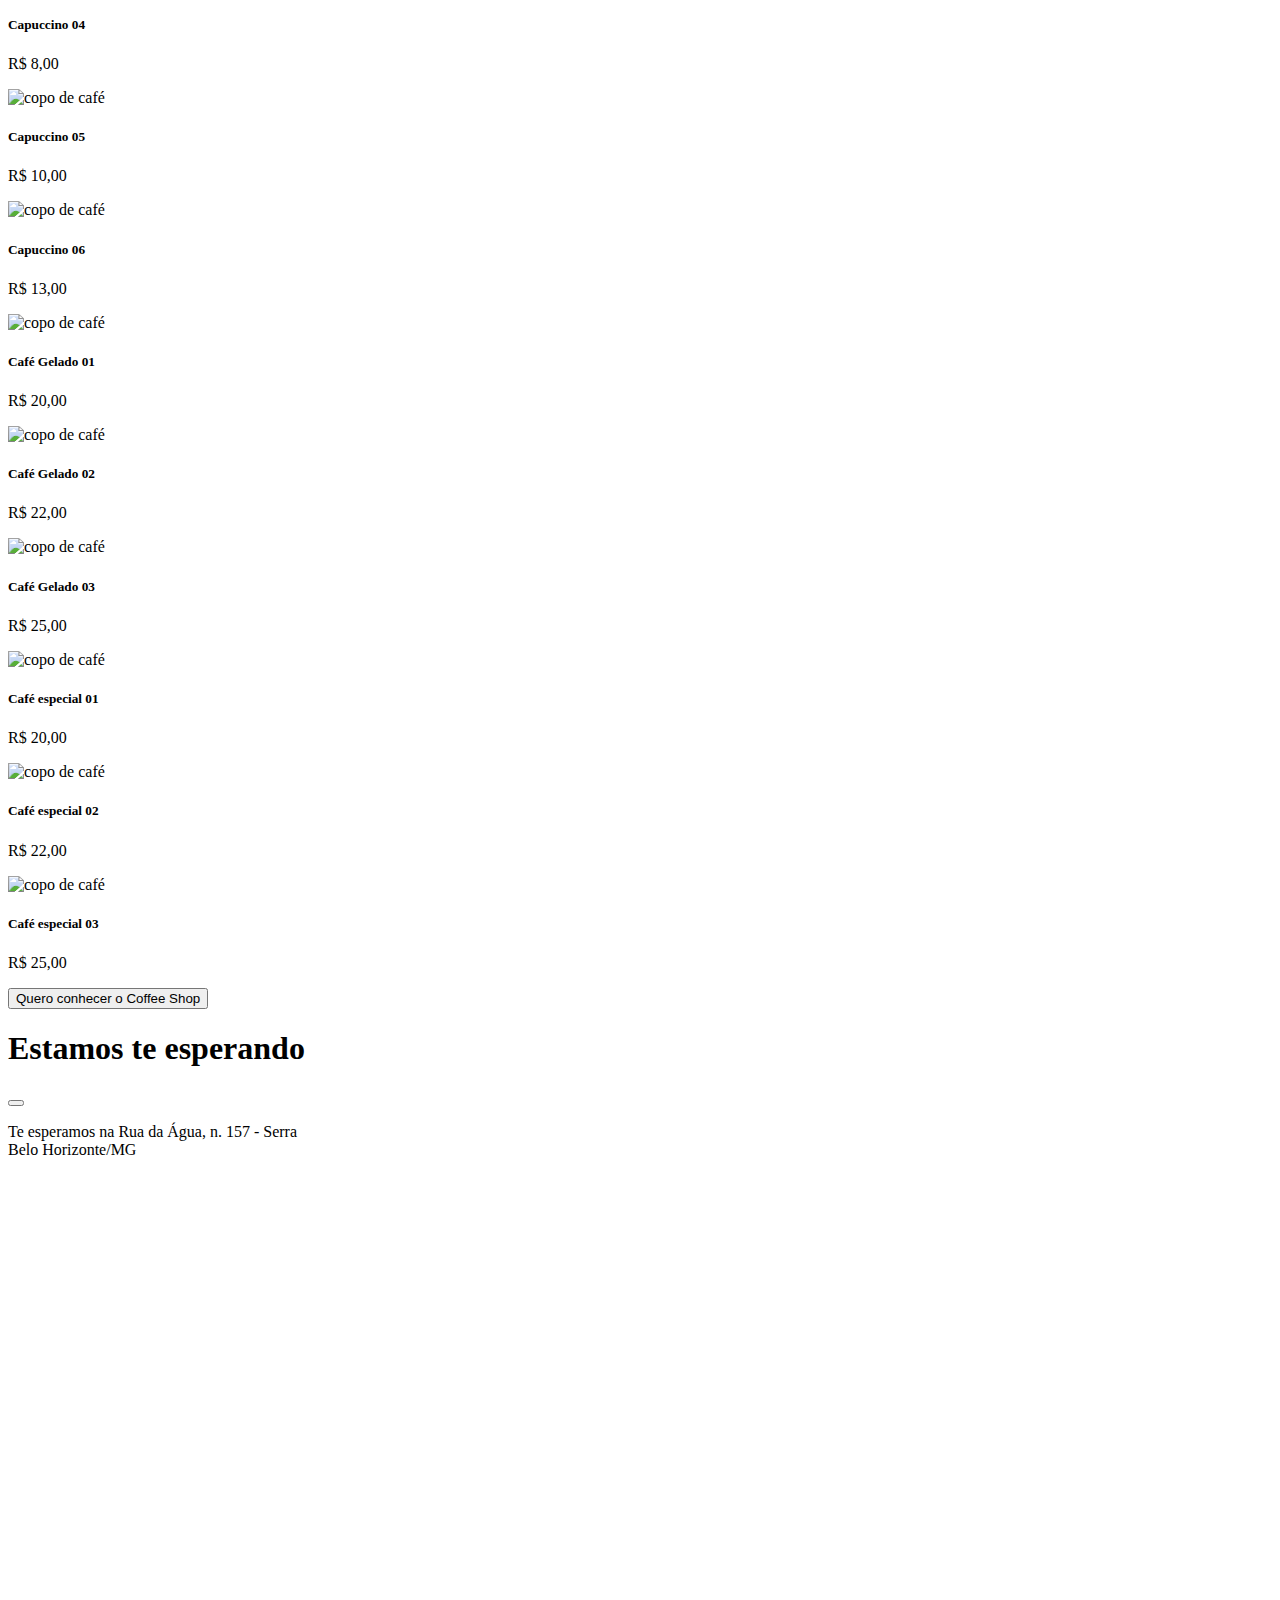
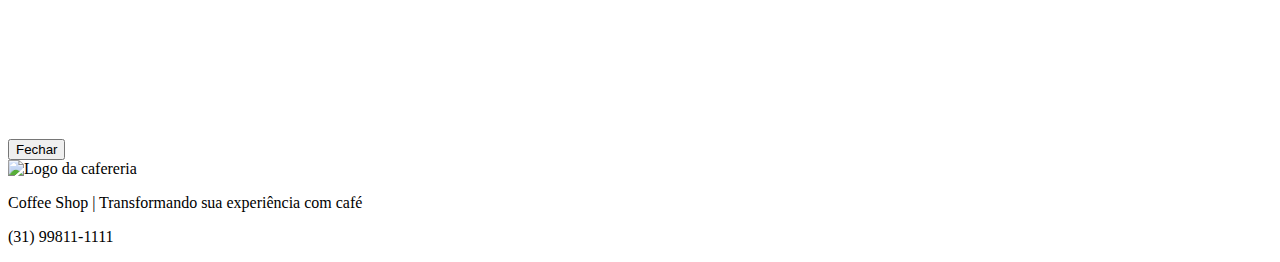
==== commit 3959f6c5: "footer" ====
--- a/index.html
+++ b/index.html
@@ -160,22 +160,262 @@
             aria-selected="false">Especiais</button>
         </li>
       </ul>
-      <div class="tab-content" id="myTabContent">
+
+      <div class="tab-content" id="coffesTabContent">
+        <!--Cafés Expressos-->
         <div class="tab-pane fade show active" id="espresso-tab-pane" role="tabpanel" aria-labelledby="espresso-tab"
-          tabindex="0">Expresso</div>
-        <div class="tab-pane fade" id="cappuccino-pane" role="tabpanel" aria-labelledby="cappuccino" tabindex="0">Capuccino
-        </div>
+          tabindex="0">
+          <!--Coffee Cards-->
+          <div class="row row-cols-1 row-cols-md-3 g-4 mt-3">
+
+            <div class="col">
+              <div class="card card-menu">
+                <img src="http://source.unsplash.com/random/?cup of coffee&1/" class="card-img-top" alt="copo de café">
+                <div class="card-body">
+                  <h5 class="card-title">Café expresso 01</h5>
+                  <p class="card-text">R$ 20,00</p>
+                </div>
+              </div>
+            </div>
+            <div class="col">
+              <div class="card card-menu">
+                <img src="http://source.unsplash.com/random/?cup of coffee&2/" class="card-img-top" alt="copo de café">
+                <div class="card-body">
+                  <h5 class="card-title">Café expresso 02</h5>
+                  <p class="card-text">R$ 22,00</p>
+                </div>
+              </div>
+            </div>
+            <div class="col">
+              <div class="card card-menu">
+                <img src="http://source.unsplash.com/random/?cup of coffee&3/" class="card-img-top" alt="copo de café">
+                <div class="card-body">
+                  <h5 class="card-title">Café expresso 03 </h5>
+                  <p class="card-text">R$ 25,00</p>
+                </div>
+              </div>
+            </div>
+            <div class="col">
+              <div class="card card-menu">
+                <img src="http://source.unsplash.com/random/?cup of coffee&4/" class="card-img-top" alt="copo de café">
+                <div class="card-body">
+                  <h5 class="card-title">Café expresso 04</h5>
+                  <p class="card-text">R$ 8,00</p>
+                </div>
+              </div>
+            </div>
+
+            <div class="col">
+              <div class="card card-menu">
+                <img src="http://source.unsplash.com/random/?cup of coffee&5/" class="card-img-top" alt="copo de café">
+                <div class="card-body">
+                  <h5 class="card-title">Café expresso 05</h5>
+                  <p class="card-text">R$ 10,00</p>
+                </div>
+              </div>
+            </div>
+
+            <div class="col">
+              <div class="card card-menu">
+                <img src="http://source.unsplash.com/random/?cup of coffee&6/" class="card-img-top" alt="copo de café">
+                <div class="card-body">
+                  <h5 class="card-title">Café expresso 06</h5>
+                  <p class="card-text">R$ 13,00</p>
+                </div>
+              </div>
+            </div>
+
+          </div>
+        </div>
+        <!--Capuccinos-->
+        <div class="tab-pane fade" id="cappuccino-pane" role="tabpanel" aria-labelledby="cappuccino" tabindex="0">
+          <div class="row row-cols-1 row-cols-md-3 g-4 mt-3">
+            <div class="col">
+              <div class="card card-menu">
+                <img src="http://source.unsplash.com/random/?cup of cappuccino&7/" class="card-img-top"
+                  alt="copo de café">
+                <div class="card-body">
+                  <h5 class="card-title">Capuccino 01</h5>
+                  <p class="card-text">R$ 20,00</p>
+                </div>
+              </div>
+            </div>
+            <div class="col">
+              <div class="card card-menu">
+                <img src="http://source.unsplash.com/random/?cup of cappuccino&8/" class="card-img-top"
+                  alt="copo de café">
+                <div class="card-body">
+                  <h5 class="card-title">Capuccino 02</h5>
+                  <p class="card-text">R$ 22,00</p>
+                </div>
+              </div>
+            </div>
+            <div class="col">
+              <div class="card card-menu">
+                <img src="http://source.unsplash.com/random/?cup of cappuccino&9/" class="card-img-top"
+                  alt="copo de café">
+                <div class="card-body">
+                  <h5 class="card-title">Capuccino 03 </h5>
+                  <p class="card-text">R$ 25,00</p>
+                </div>
+              </div>
+            </div>
+            <div class="col">
+              <div class="card card-menu">
+                <img src="http://source.unsplash.com/random/?cup of cappuccino&10/" class="card-img-top"
+                  alt="copo de café">
+                <div class="card-body">
+                  <h5 class="card-title">Capuccino 04</h5>
+                  <p class="card-text">R$ 8,00</p>
+                </div>
+              </div>
+            </div>
+
+            <div class="col">
+              <div class="card card-menu">
+                <img src="http://source.unsplash.com/random/?cup of cappuccino&11/" class="card-img-top"
+                  alt="copo de café">
+                <div class="card-body">
+                  <h5 class="card-title">Capuccino 05</h5>
+                  <p class="card-text">R$ 10,00</p>
+                </div>
+              </div>
+            </div>
+
+            <div class="col">
+              <div class="card card-menu">
+                <img src="http://source.unsplash.com/random/?cup of cappuccino&12/" class="card-img-top"
+                  alt="copo de café">
+                <div class="card-body">
+                  <h5 class="card-title">Capuccino 06</h5>
+                  <p class="card-text">R$ 13,00</p>
+                </div>
+              </div>
+            </div>
+
+          </div>
+        </div>
+        <!--café gelado-->
         <div class="tab-pane fade" id="iced-coffee-tab-pane" role="tabpanel" aria-labelledby="iced-coffee-tab"
-          tabindex="0">Café Gelado
-        </div>
+          tabindex="0">
+          <div class="row row-cols-1 row-cols-md-3 g-4 mt-3">
+            <div class="col">
+              <div class="card card-menu">
+                <img src="http://source.unsplash.com/random/?cup of icedcoffee&7/" class="card-img-top"
+                  alt="copo de café">
+                <div class="card-body">
+                  <h5 class="card-title">Café Gelado 01</h5>
+                  <p class="card-text">R$ 20,00</p>
+                </div>
+              </div>
+            </div>
+            <div class="col">
+              <div class="card card-menu">
+                <img src="http://source.unsplash.com/random/?cup of icedcoffee&8/" class="card-img-top"
+                  alt="copo de café">
+                <div class="card-body">
+                  <h5 class="card-title">Café Gelado 02</h5>
+                  <p class="card-text">R$ 22,00</p>
+                </div>
+              </div>
+            </div>
+            <div class="col">
+              <div class="card card-menu">
+                <img src="http://source.unsplash.com/random/?cup of icedcoffee&9/" class="card-img-top"
+                  alt="copo de café">
+                <div class="card-body">
+                  <h5 class="card-title">Café Gelado 03 </h5>
+                  <p class="card-text">R$ 25,00</p>
+                </div>
+              </div>
+            </div>
+
+          </div>
+        </div>
+        <!--Café especial-->
         <div class="tab-pane fade" id="special-coffee-tab-pane" role="tabpanel" aria-labelledby="special-coffee-tab"
-          tabindex="0">Especial
-        </div>
-
-
+          tabindex="0">
+          <div class="row row-cols-1 row-cols-md-3 g-4 mt-3">
+            <div class="col">
+              <div class="card card-menu">
+                <img src="http://source.unsplash.com/random/?cup of special coffee&7/" class="card-img-top"
+                  alt="copo de café">
+                <div class="card-body">
+                  <h5 class="card-title">Café especial 01</h5>
+                  <p class="card-text">R$ 20,00</p>
+                </div>
+              </div>
+            </div>
+            <div class="col">
+              <div class="card card-menu">
+                <img src="http://source.unsplash.com/random/?cup of special coffee&8/" class="card-img-top"
+                  alt="copo de café">
+                <div class="card-body">
+                  <h5 class="card-title">Café especial 02</h5>
+                  <p class="card-text">R$ 22,00</p>
+                </div>
+              </div>
+            </div>
+            <div class="col">
+              <div class="card card-menu">
+                <img src="http://source.unsplash.com/random/?cup of special coffee&9/" class="card-img-top"
+                  alt="copo de café">
+                <div class="card-body">
+                  <h5 class="card-title">Café especial 03 </h5>
+                  <p class="card-text">R$ 25,00</p>
+                </div>
+              </div>
+            </div>
+          </div>
+
+
+        </div>
+    </section>
+
+    <section id="local" class="container text-center mb-5">
+      <!-- Button modal -->
+      <button type=" button" class="btn btn-primary" data-bs-toggle="modal" data-bs-target="#localModal">
+        Quero conhecer o Coffee Shop
+      </button>
+
+      <!-- Modal -->
+      <div class="modal fade" id="localModal" tabindex="-1" aria-labelledby="localModalLabel" aria-hidden="true">
+        <div class="modal-dialog modal-dialog-centered">
+          <div class="modal-content">
+            <div class="modal-header">
+              <h1 class="modal-title fs-5" id="localModalLabel">Estamos te esperando</h1>
+              <button type="button" class="btn-close" data-bs-dismiss="modal" aria-label="Close"></button>
+            </div>
+            <div class="modal-body">
+              <p>Te esperamos na Rua da Água, n. 157 - Serra <br> Belo Horizonte/MG </p>
+              <!--Começa o mapa-->
+              <div class="mapouter">
+                <div class="gmap_canvas">
+                  <iframe width="100%" height="560px" id="gmap_canvas"
+                    src="https://maps.google.com/maps?q=rua+da+agua+belo+horizonte+&t=&z=13&ie=UTF8&iwloc=&output=embed"
+                    frameborder="0" scrolling="no" marginheight="0" marginwidth="0">
+                  </iframe>
+
+                </div>
+              </div>
+
+              <!--termina o mapa-->
+            </div>
+            <div class="modal-footer">
+              <button type="button" class="btn btn-secondary" data-bs-dismiss="modal">Fechar</button>
+
+            </div>
+          </div>
+        </div>
       </div>
     </section>
   </main>
+  <!--Footer-->
+  <footer class="text-center bg-dark p-5 mt-5 text-light">
+    <img  width="80" src="assets/images/logo.png" alt="Logo da cafereria">
+    <p class="mt-2 mb-0 fw-bold">Coffee Shop | Transformando sua experiência com café</p>
+    <p>(31) 99811-1111</p>
+  </footer>
 
   <script src="https://cdn.jsdelivr.net/npm/bootstrap@5.3.2/dist/js/bootstrap.bundle.min.js"
     integrity="sha384-C6RzsynM9kWDrMNeT87bh95OGNyZPhcTNXj1NW7RuBCsyN/o0jlpcV8Qyq46cDfL"
--- a/assets/css/style.css
+++ b/assets/css/style.css
@@ -28,4 +28,8 @@
 }
 main{
     margin-top: 5rem;
+}
+.card-menu img{
+    height: 300px;
+    object-fit: cover;
 }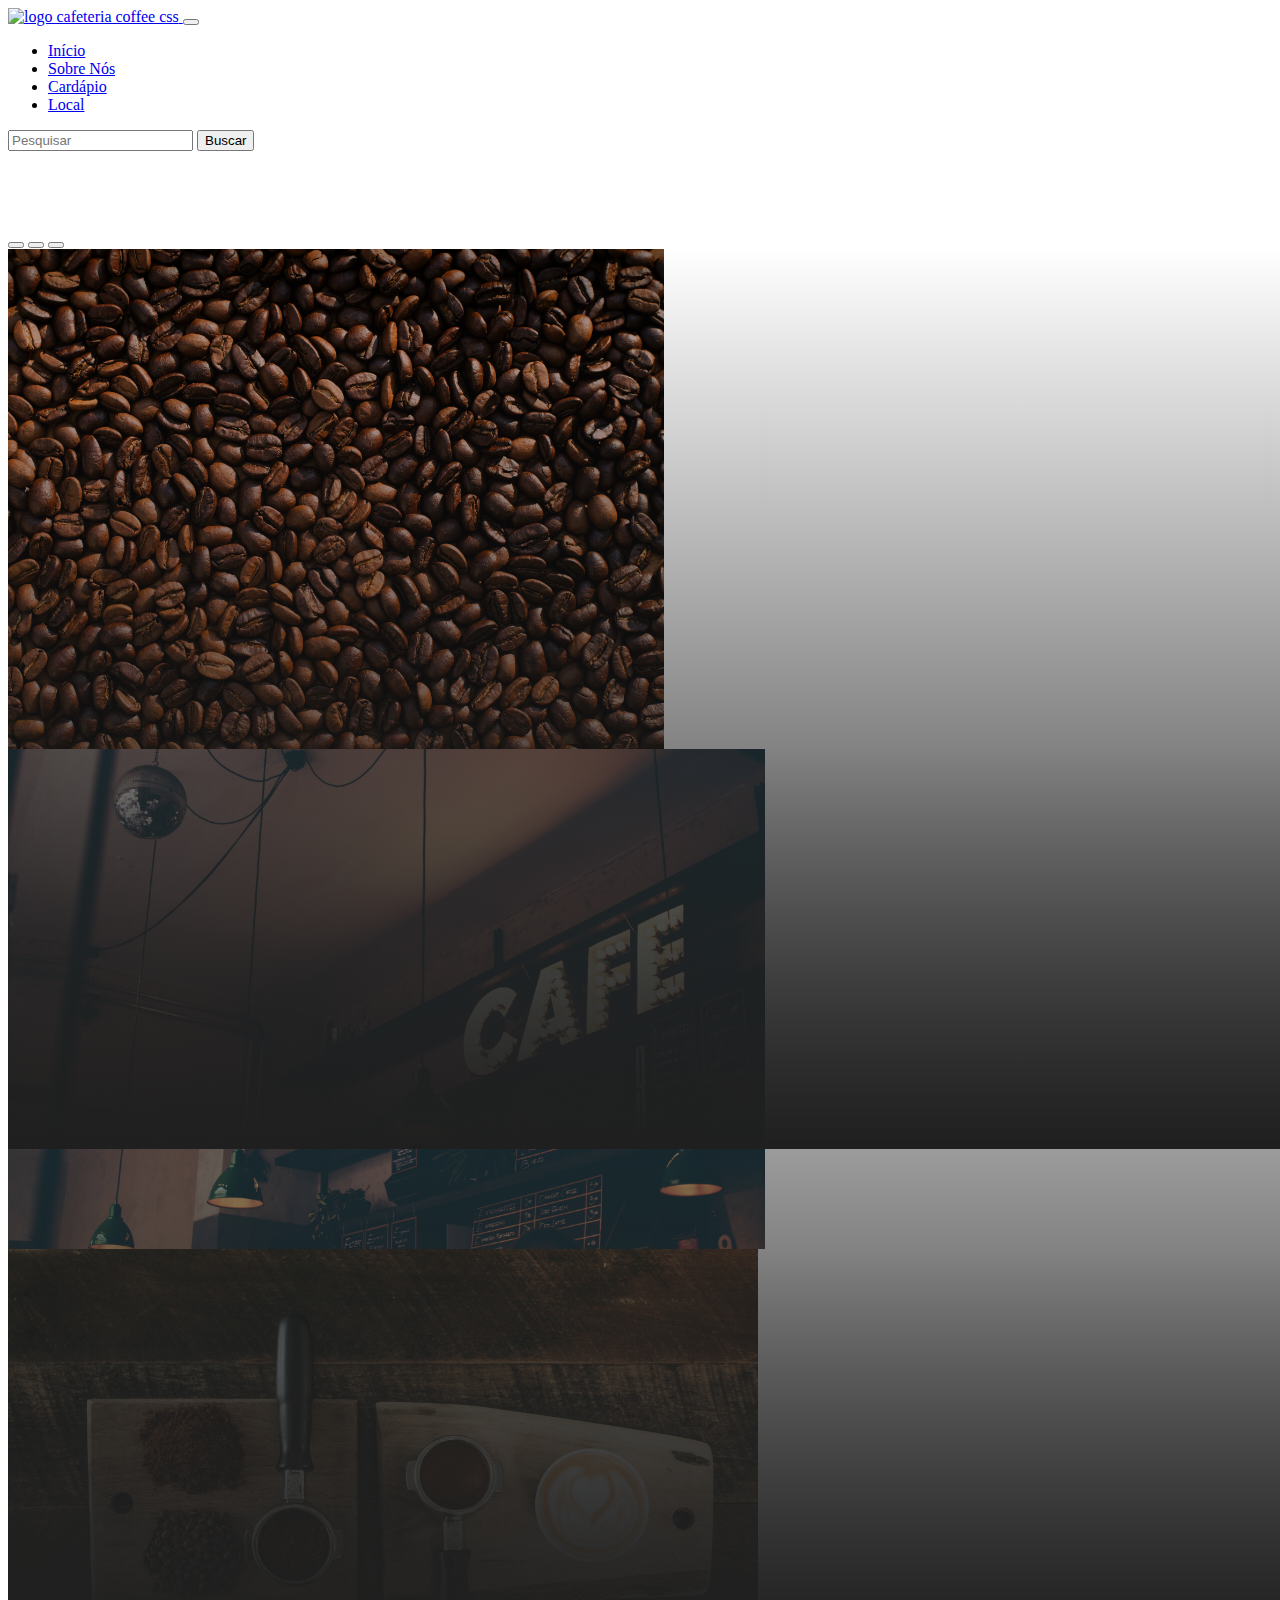
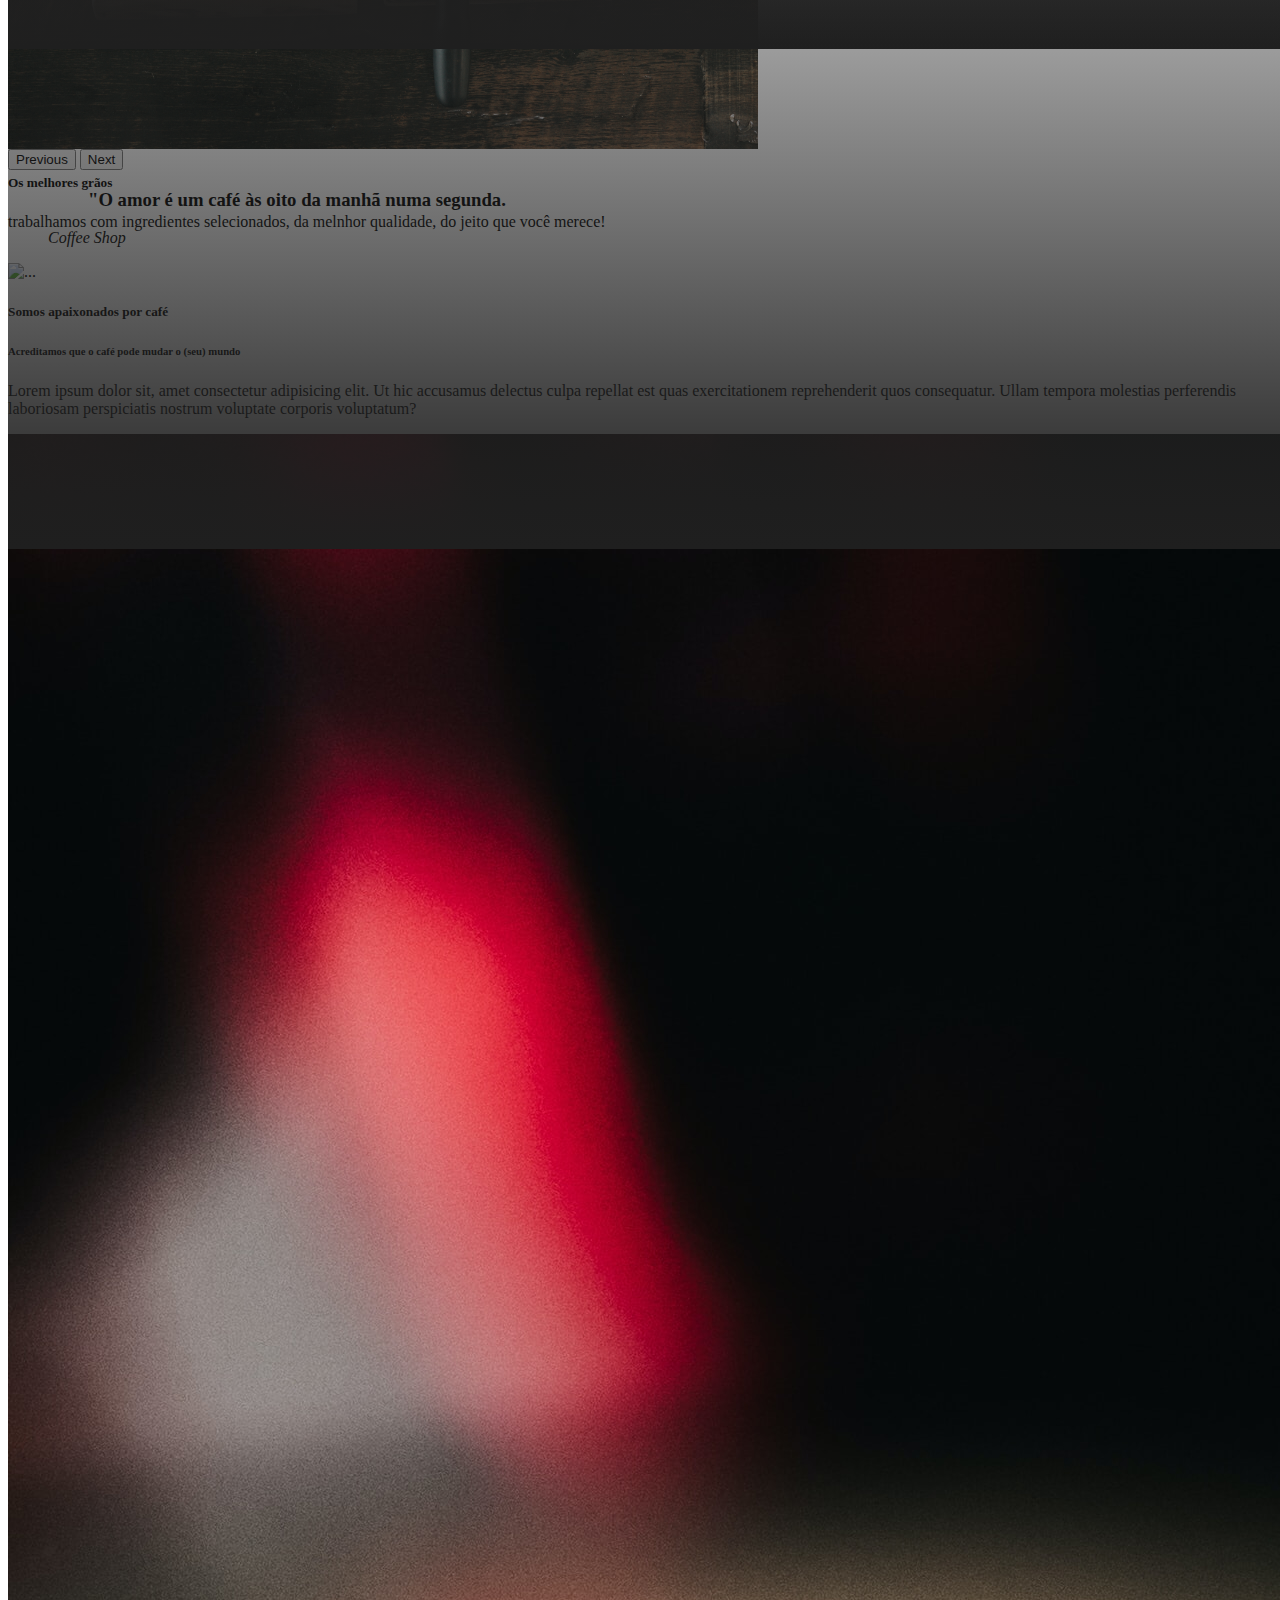
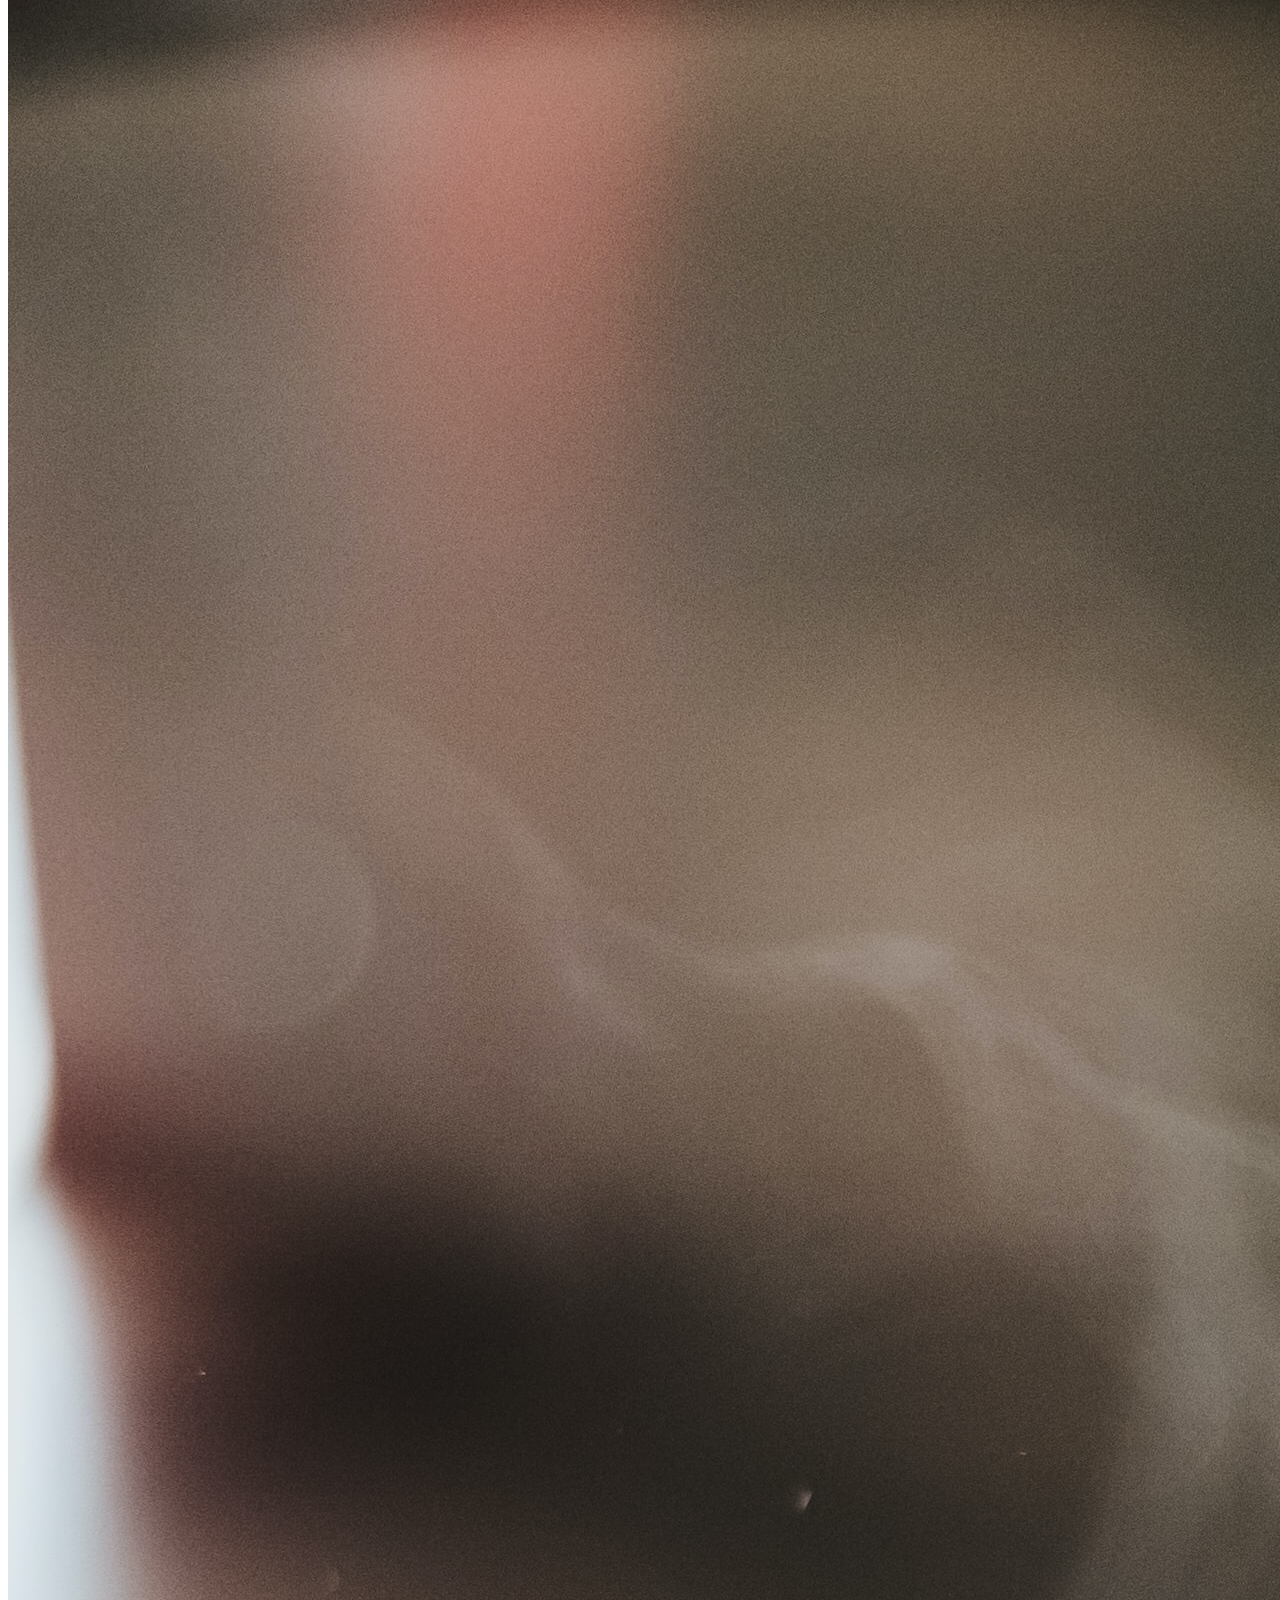
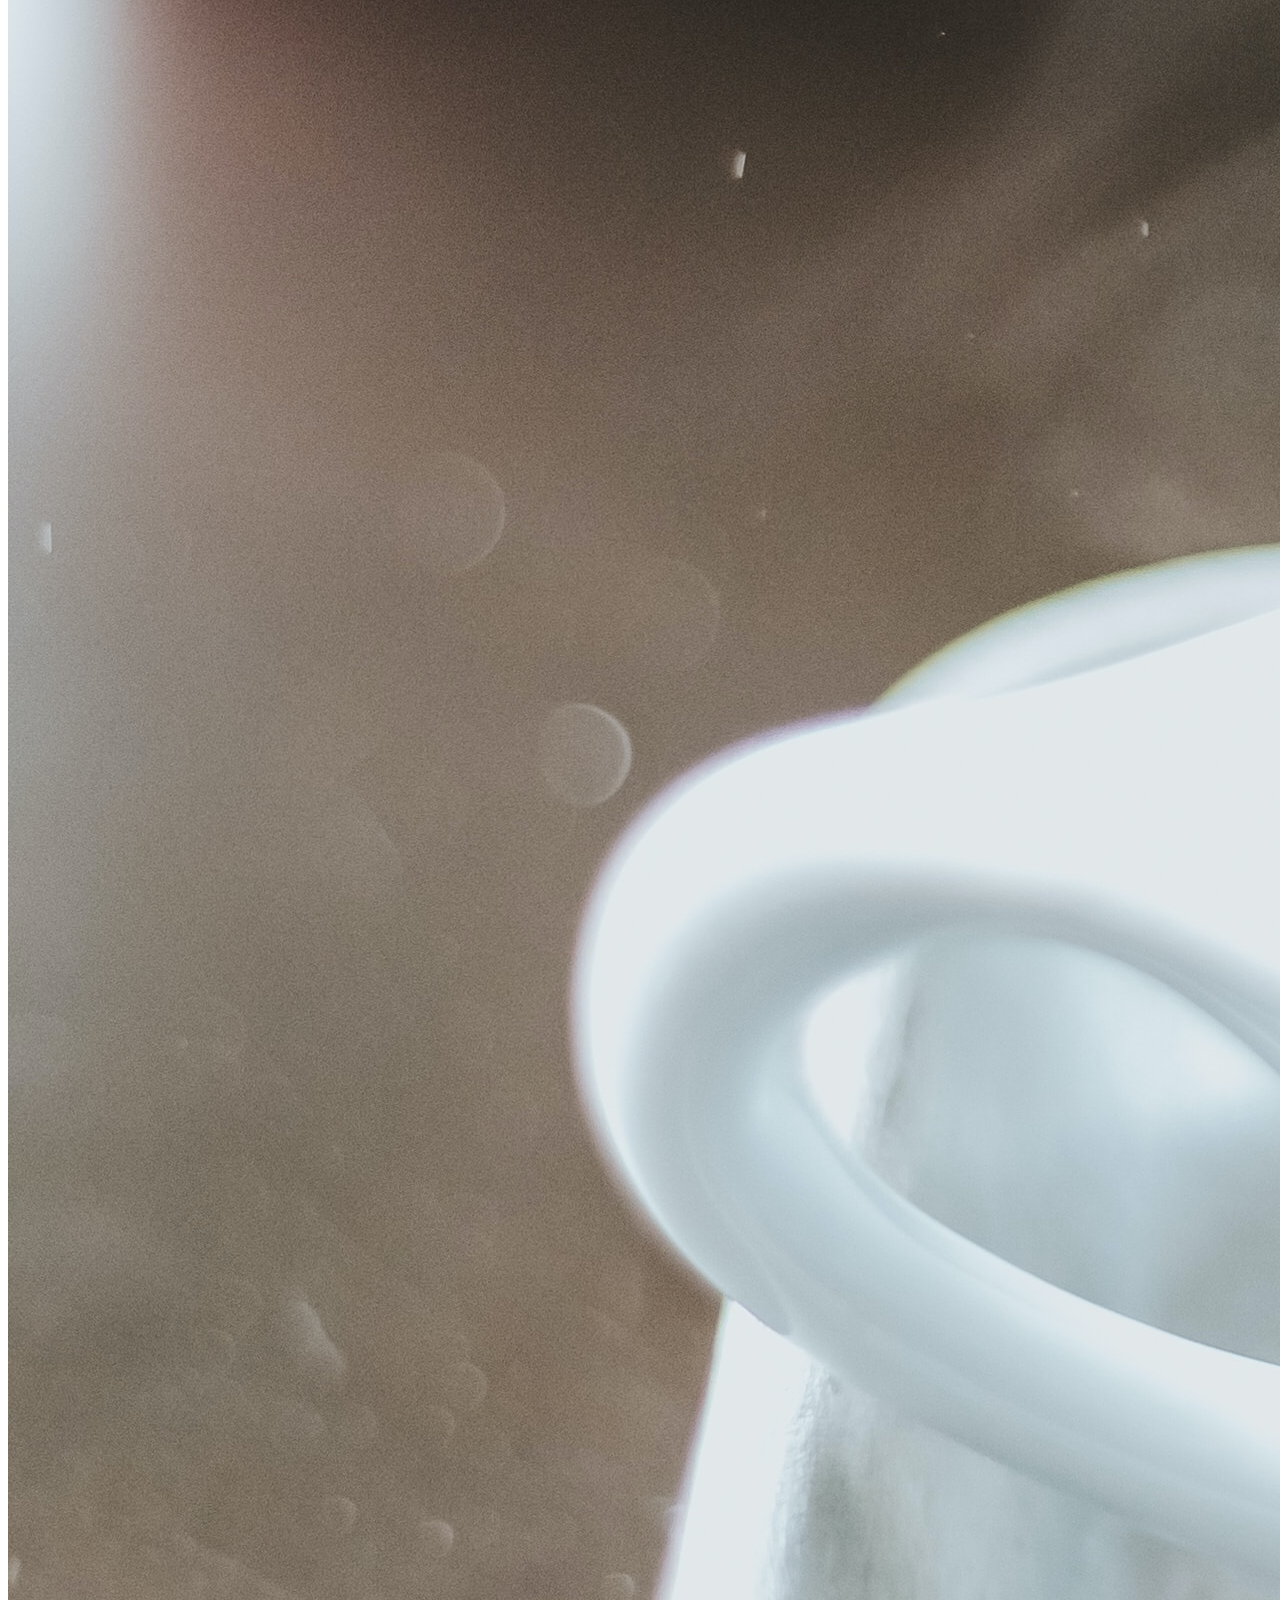
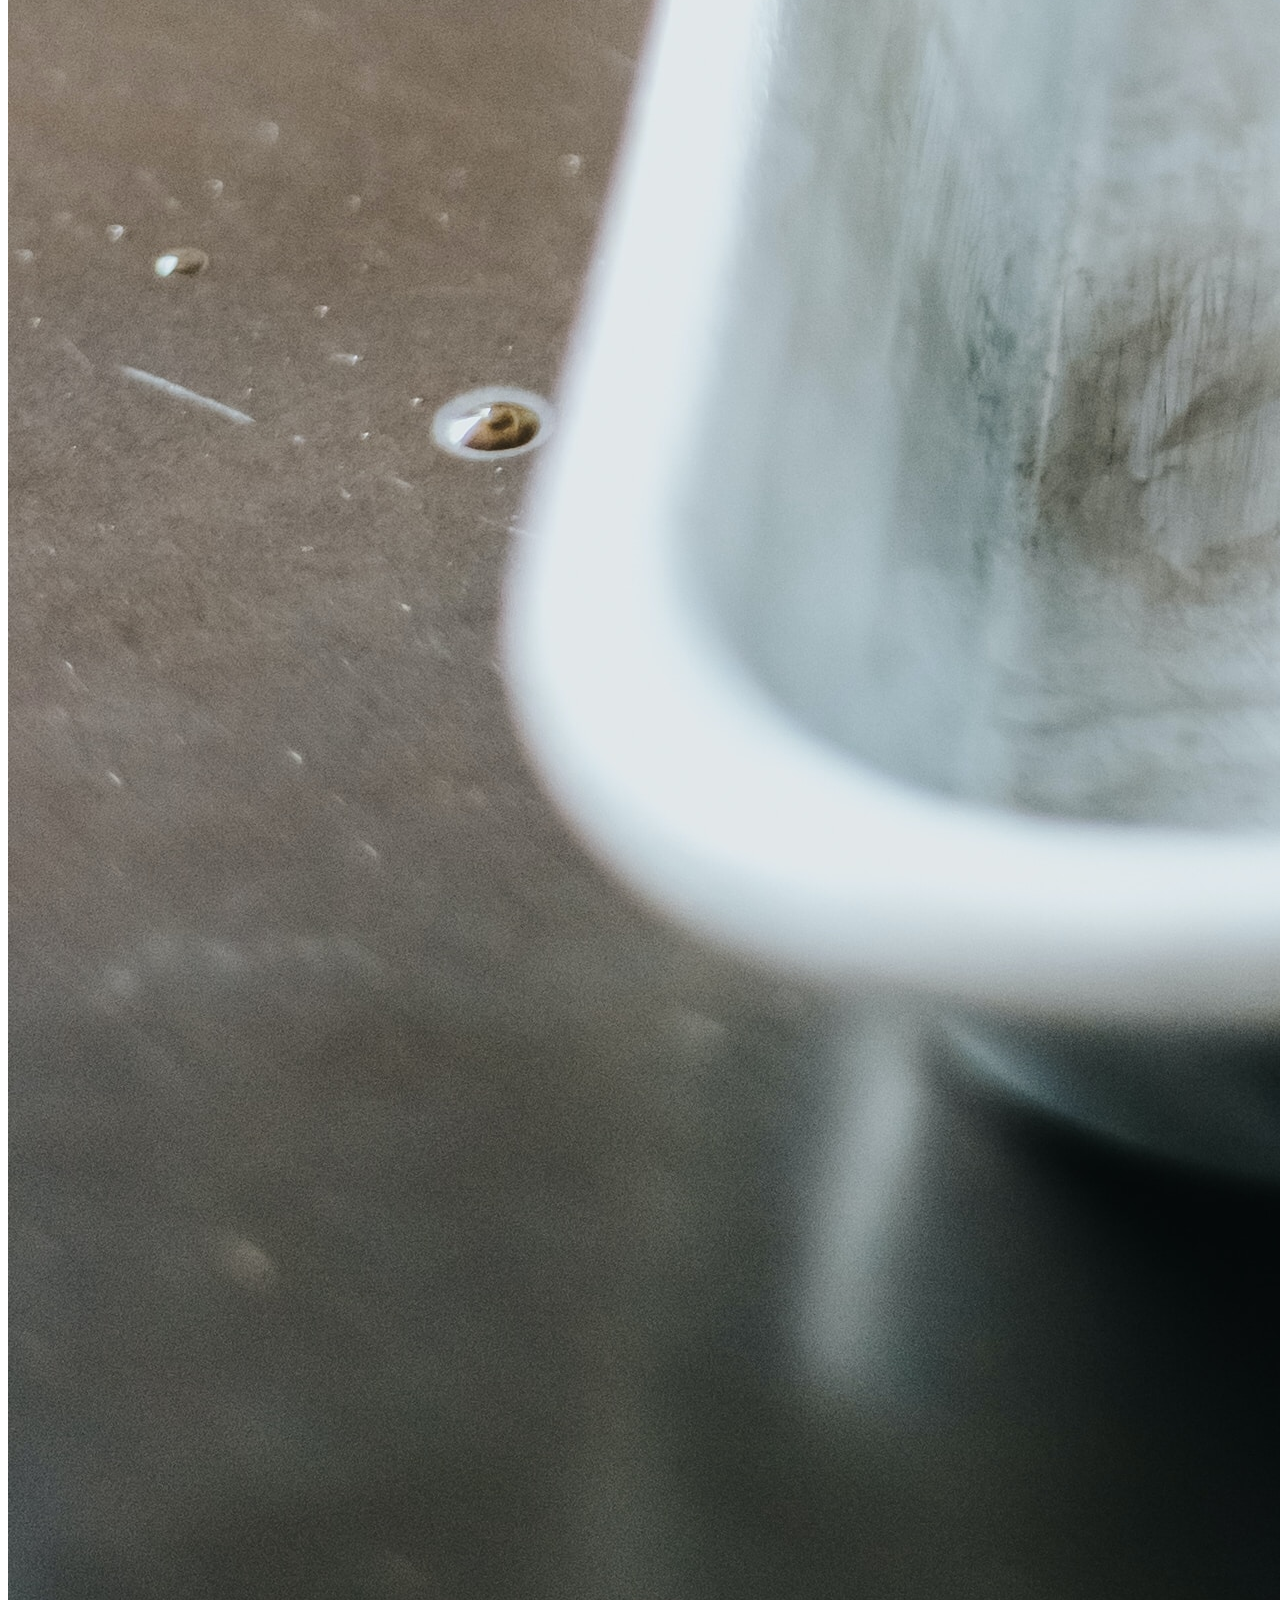
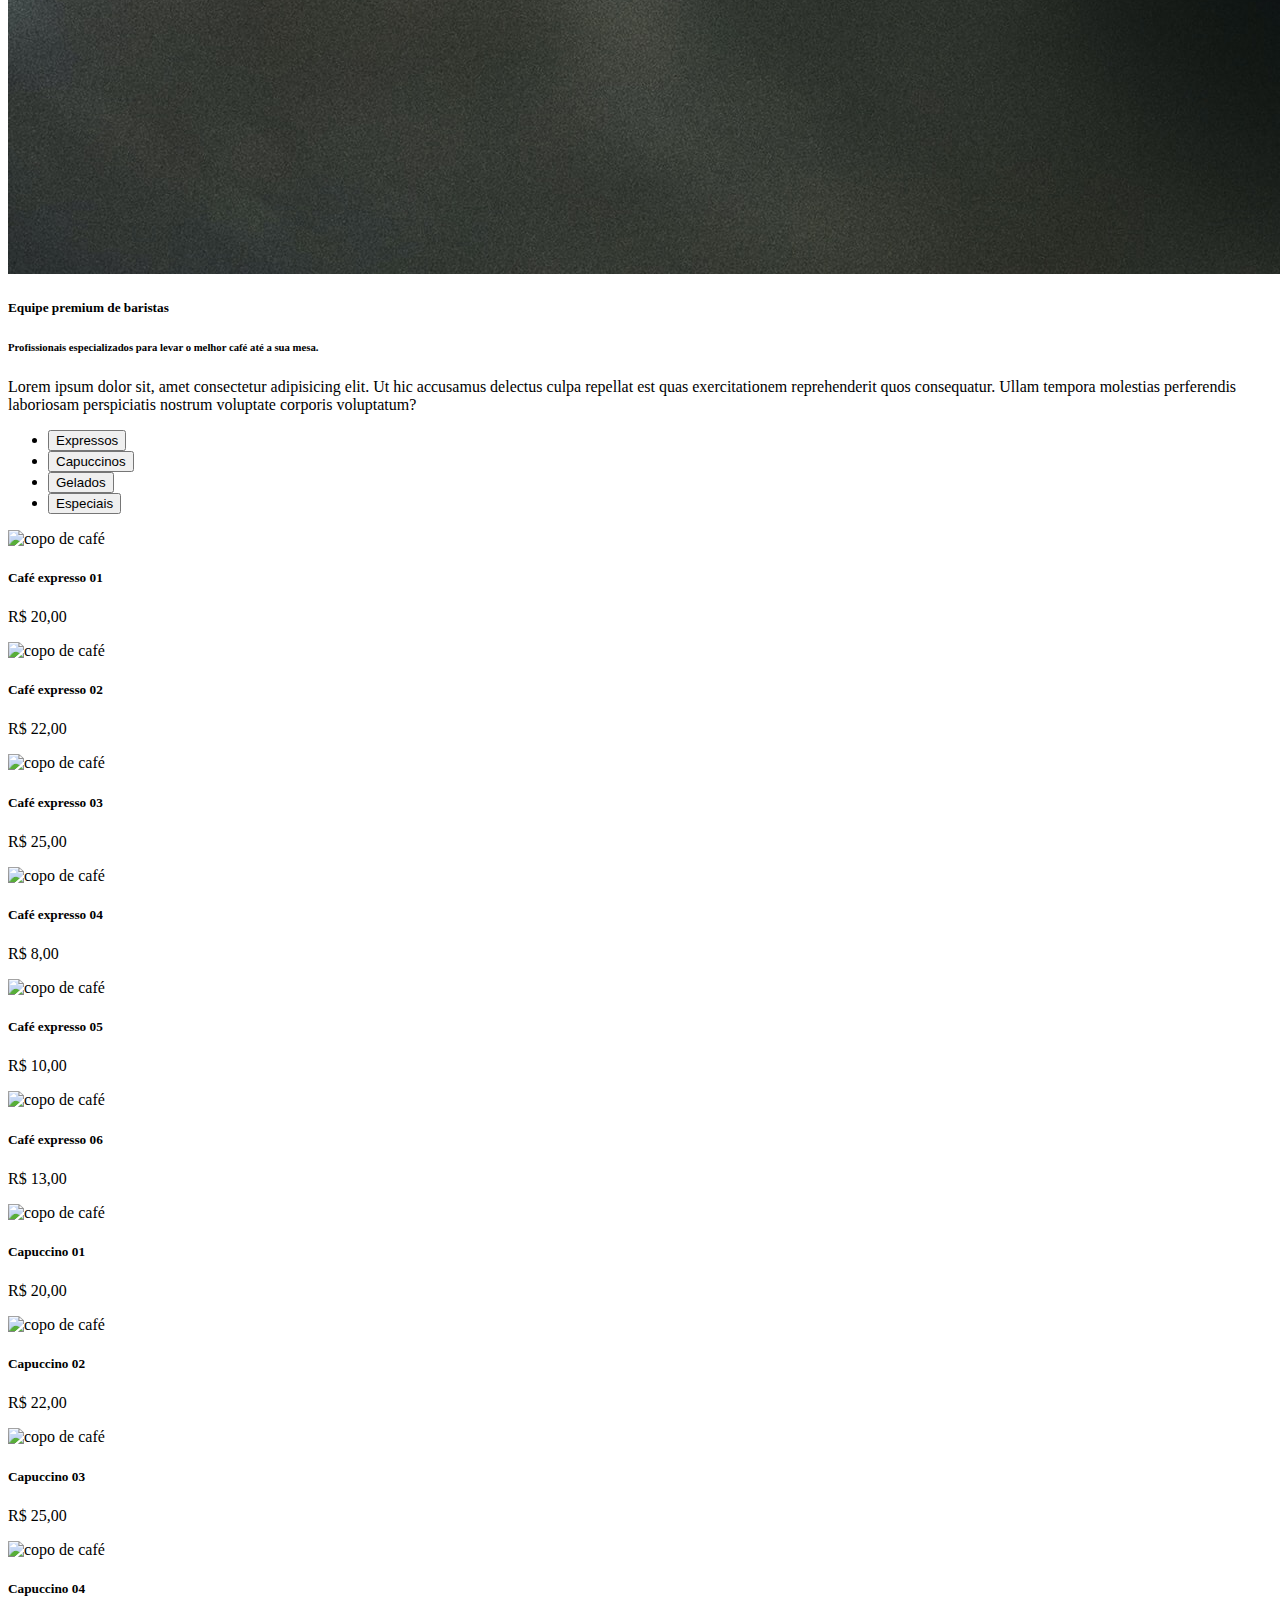
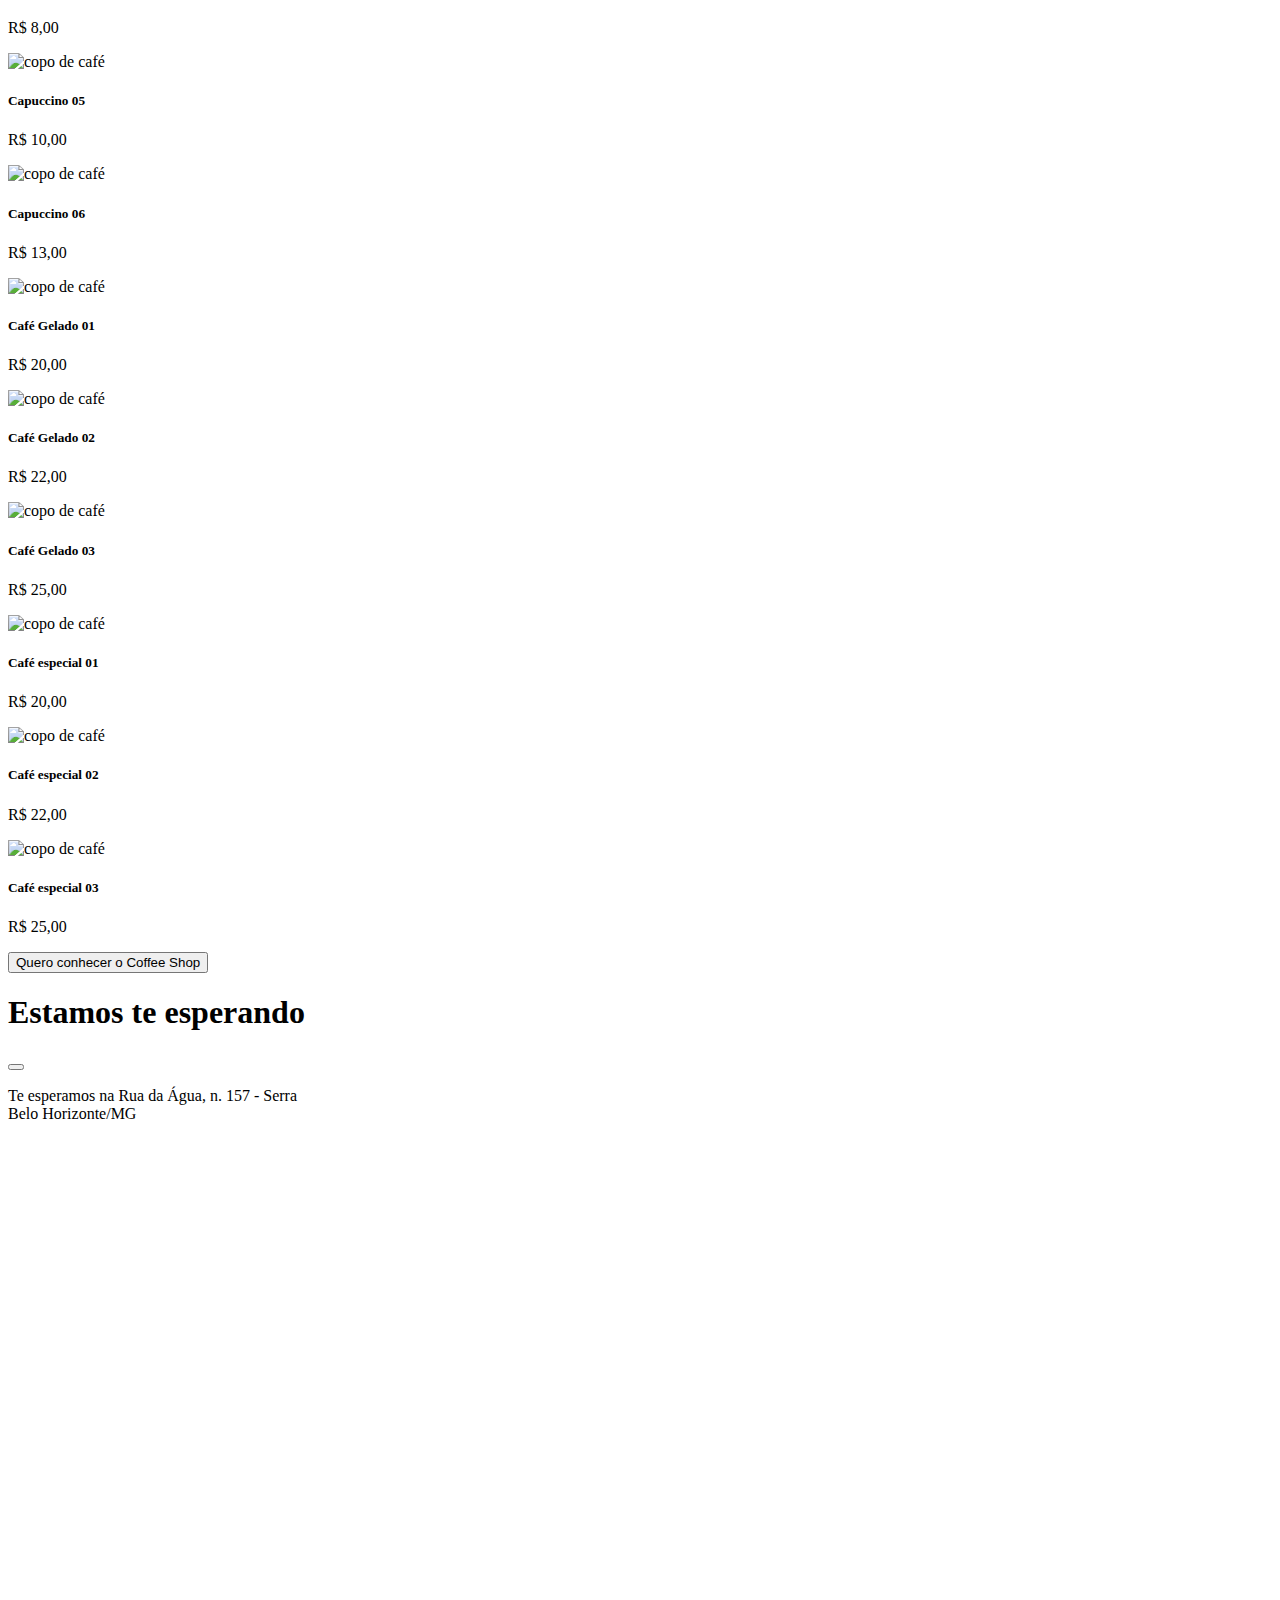
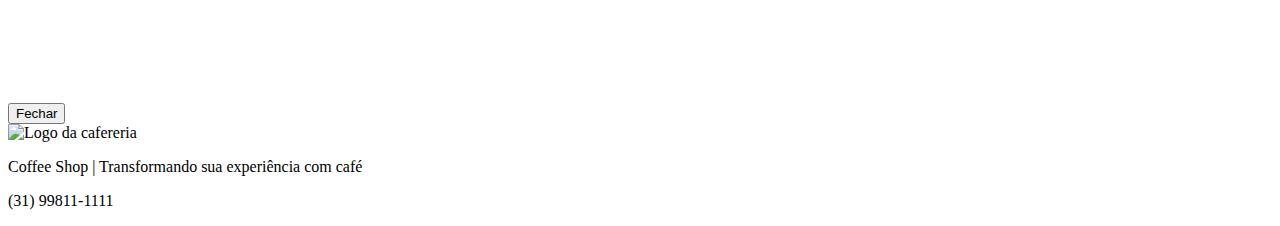
==== commit cd651c52: "Some Details" ====
--- a/index.html
+++ b/index.html
@@ -97,8 +97,9 @@
     <!--About cards-->
     <section id="about" class="container mt-5">
       <div class="row">
+
         <div class="col-lg-6 col-md-12 ">
-          <div class="card mb-3" style="max-width: 540px;">
+          <div class="card mb-3">
             <div class="row g-0">
               <div class="col-md-4">
                 <img src="assets/images/cafeCard.jpg" class="img-fluid rounded-start" alt="...">
@@ -117,7 +118,7 @@
           </div>
         </div>
         <div class="col-lg-6 col-md-12">
-          <div class="card mb-3">
+          <div class="card mb-3" >
             <div class="row g-0">
               <div class="col-md-4">
                 <img src="assets/images/cafeCard2.jpg" class="img-fluid rounded-start" alt="...">
--- a/assets/css/style.css
+++ b/assets/css/style.css
@@ -1,3 +1,7 @@
+:root{
+    --bs-link-color:#198754;
+    --bs-link-hover-color:#146c43;
+}
 .btn{
     --bs-btn-bg:#198754;
     --bs-btn-border-color:#146c43;
@@ -29,6 +33,9 @@
 main{
     margin-top: 5rem;
 }
+section{
+    scroll-margin-top: 6rem;
+}
 .card-menu img{
     height: 300px;
     object-fit: cover;
